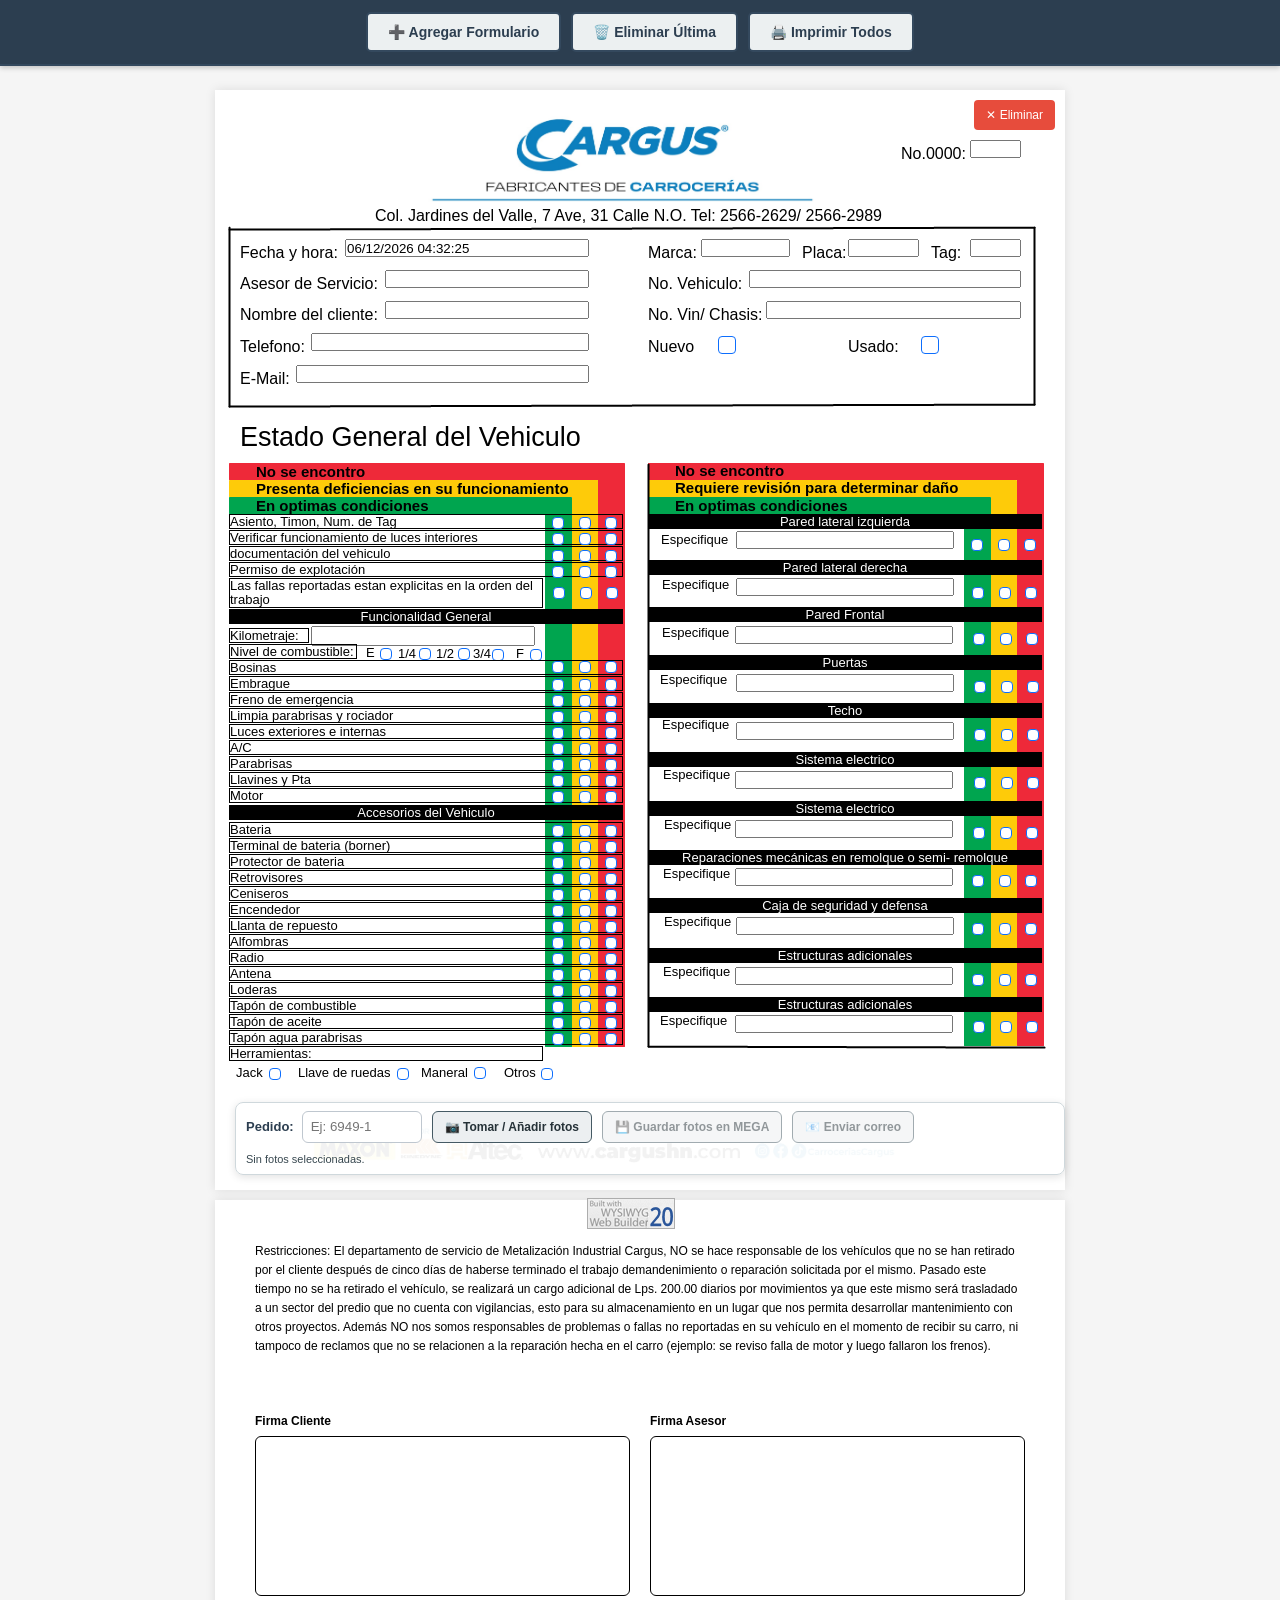
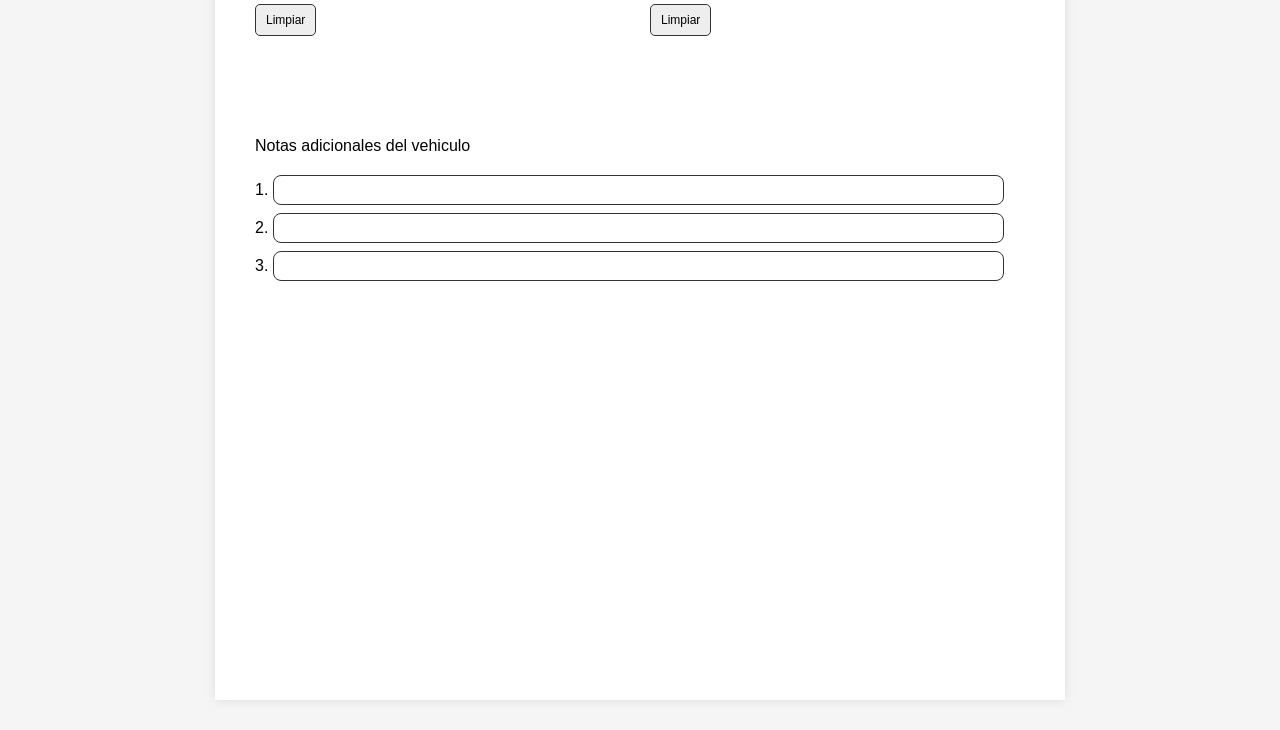
==== index.html @ 581ea9e8 "Update index.html" ====
<!doctype html>
<html>
<head>
<meta charset="utf-8">
<meta name="viewport" content="width=device-width, initial-scale=1.0, user-scalable=yes">
<title>Ingreso Vehicular</title>
<meta name="generator" content="WYSIWYG Web Builder 20 Trial Version - https://www.wysiwygwebbuilder.com">
<link href="Untitled1.css" rel="stylesheet">
<link href="index.css" rel="stylesheet">
<style>
* {
  margin: 0;
  padding: 0;
  box-sizing: border-box;
}

html, body {
  width: 100%;
  margin: 0;
  padding: 0;
}

body {
  background-color: #f5f5f5;
  padding-top: 60px;
}

@page {
  size: letter;
  margin: 0;
  padding: 0;
}

@media print {
  * {
    margin: 0 !important;
    padding: 0 !important;
    border: none !important;
    -webkit-print-color-adjust: exact !important;
    print-color-adjust: exact !important;
  }
  
  body {
    zoom: 0.95; /* prueba 0.9, 0.85, 0.8 hasta que quede en 1 página */
  }

  html, body {
    width: 100%;
    margin: 0;
    padding: 0;
    background-color: white;
  }
  
  .button-group {
    display: none !important;
  }
  
  .delete-form-btn {
    display: none !important;
  }
  
  .form-wrapper {
    width: 100% !important;
    max-width: none !important;
    height: 11in !important;
    margin: 0 !important;
    padding: 0 !important;
    break-after: page !important;
    page-break-after: auto !important;
    page-break-inside: avoid;
    display: block !important;
    position: relative !important;
    overflow: visible !important; /* FIX: evita que el logo inferior se recorte al imprimir */
  }
  
  .restrictions-page {
    width: 100% !important;
    max-width: none !important;
    height: auto !important;
    min-height: 11in !important;
    margin: 0 !important;
    padding: 40px !important;
    break-after: page !important;
    page-break-after: auto !important;
    page-break-inside: avoid;
    display: block !important;
    position: relative !important;
    overflow: visible !important;
  }
  
  #formularios-container {
    margin: 0 !important;
    padding: 0 !important;
    display: block !important;
  }

  .print-safe-image {
    display: block !important;
    visibility: visible !important;
    opacity: 1 !important;
    max-width: 100% !important;
    height: auto !important;
  }

  .signature-pad {
    border: 1px solid #000 !important;
    background: #fff !important;
  }

  .form-action-panel {
    display: none !important;
  }

}

.button-group {
  position: fixed;
  top: 0;
  left: 0;
  right: 0;
  background-color: #2c3e50;
  padding: 12px;
  text-align: center;
  z-index: 9999;
  border-bottom: 2px solid #34495e;
  display: flex;
  gap: 10px;
  flex-wrap: wrap;
  justify-content: center;
  box-shadow: 0 2px 5px rgba(0,0,0,0.2);
}

.button-group button {
  padding: 10px 20px;
  font-size: 14px;
  font-weight: bold;
  cursor: pointer;
  border: 2px solid #34495e;
  border-radius: 5px;
  background-color: #ecf0f1;
  color: #2c3e50;
  transition: all 0.3s;
}

.button-group button:hover {
  background-color: #3498db;
  color: white;
  transform: scale(1.05);
}

.button-group button.delete:hover {
  background-color: #e74c3c;
}

.button-group button.print:hover {
  background-color: #27ae60;
}

#formularios-container {
  width: 100%;
  margin: 0 auto;
  padding: 20px;
  display: block;
}

.form-wrapper {
  width: 100%;
  max-width: 850px;
  height: 1100px;
  margin: 10px auto;
  padding: 0;
  display: block;
  position: relative;
  background-color: white;
  box-shadow: 0 0 10px rgba(0,0,0,0.1);
  page-break-after: always;
  overflow: visible; /* FIX: antes hidden, recortaba el logo */
}

.restrictions-page {
  width: 100%;
  max-width: 850px;
  min-height: 1100px;  /* antes: height:1100px */
  height: auto;        /* permite crecer y empuja las firmas hacia abajo */
  margin: 10px auto;
  padding: 40px;
  display: block;
  position: relative;
  background-color: white;
  box-shadow: 0 0 10px rgba(0,0,0,0.1);
  page-break-after: always;
  overflow: visible;
}

.delete-form-btn {
  position: absolute;
  top: 10px;
  right: 10px;
  padding: 8px 12px;
  font-size: 12px;
  background-color: #e74c3c;
  color: white;
  border: none;
  border-radius: 4px;
  cursor: pointer;
  z-index: 260;
}

.delete-form-btn:hover {
  background-color: #c0392b;
}

.restrictions-title {
  text-align: center;
  font-size: 18px;
  font-weight: bold;
  margin-bottom: 20px;
  text-decoration: underline;
}

.restrictions-text {
  font-size: 12px;
  line-height: 1.6;
  text-align: justify;
  margin-bottom: 30px;
  font-family: Arial, sans-serif;
  border: 1px solid #333;
  padding: 15px;
  background-color: #f9f9f9;
}

.observations-section {
  margin-top: 20px;
}

.observations-label {
  font-size: 14px;
  font-weight: bold;
  margin-bottom: 10px;
  font-family: Arial, sans-serif;
}

.observation-line {
  border-bottom: 1px solid #333;
  height: 30px;
  margin-bottom: 15px;
  background-color: white;
}

/* FIX alineación texto vs marcos (baseline/line-height en Chrome/Android) */
[id^="wb_Text"] span {
  line-height: 1.1;
  display: inline-block;
  vertical-align: top;
}

/* FIX inputs (Android) */
input[type="text"] {
  line-height: normal;
  padding-top: 1px;
  padding-bottom: 1px;
}

/* Firmas (2 espacios lado a lado) */
.signature-area {
  margin-top: 60px;
  display: grid;
  grid-template-columns: 1fr 1fr;
  gap: 20px;
  align-items: start;
}

.signature-block {
  display: flex;
  flex-direction: column;
  gap: 8px;
}

.signature-label {
  font-family: Arial, sans-serif;
  font-size: 12px;
  font-weight: bold;
}

.signature-pad {
  width: 100%;
  height: 160px;
  border: 1px solid #000;
  border-radius: 6px;
  background: #fff;
  touch-action: none; /* importante para dibujar fluido */
}

.signature-actions {
  display: flex;
  gap: 10px;
  flex-wrap: wrap;
}

.signature-actions button {
  padding: 8px 10px;
  font-size: 12px;
  cursor: pointer;
  border: 1px solid #333;
  border-radius: 5px;
  background: #eee;
}

@media screen and (max-width: 1024px) {
  body {
    margin: 0;
    padding: 0;
  }
}

@media screen and (max-width: 700px) {
  .signature-area {
    grid-template-columns: 1fr;
  }
}

.form-action-panel {
  position: absolute;
  left: 20px;
  bottom: 15px;
  z-index: 300;
  display: flex;
  gap: 10px;
  flex-wrap: wrap;
  align-items: center;
  background: rgba(255,255,255,0.95);
  border: 1px solid #cfd8dc;
  border-radius: 8px;
  padding: 8px 10px;
  box-shadow: 0 2px 8px rgba(0,0,0,0.12);
}

.form-action-panel button {
  padding: 8px 12px;
  font-size: 12px;
  font-weight: bold;
  cursor: pointer;
  border: 1px solid #455a64;
  border-radius: 6px;
  background: #eceff1;
  color: #263238;
}

.form-action-panel button:hover {
  background: #3498db;
  color: #fff;
}

.form-action-panel button:disabled {
  opacity: 0.5;
  cursor: not-allowed;
}

.form-status-text {
  font-size: 11px;
  color: #37474f;
  min-width: 220px;
}

.form-hidden-file-input {
  display: none;
}

.app-notice-overlay {
  position: fixed;
  inset: 0;
  background: rgba(15, 23, 42, 0.38);
  display: flex;
  align-items: center;
  justify-content: center;
  z-index: 20000;
  padding: 20px;
}

.app-notice {
  width: min(460px, 92vw);
  background: #ffffff;
  border-radius: 16px;
  box-shadow: 0 18px 50px rgba(0,0,0,0.25);
  overflow: hidden;
  font-family: Arial, sans-serif;
}

.app-notice-header {
  padding: 16px 20px;
  font-size: 16px;
  font-weight: bold;
  color: white;
}

.app-notice-header.success {
  background: #1f8f55;
}

.app-notice-header.error {
  background: #c0392b;
}

.app-notice-header.info {
  background: #2c3e50;
}

.app-notice-body {
  padding: 18px 20px 8px;
  color: #243447;
  font-size: 14px;
  line-height: 1.5;
  white-space: pre-wrap;
}

.app-notice-actions {
  padding: 14px 20px 20px;
  display: flex;
  justify-content: flex-end;
}

.app-notice-actions button {
  border: none;
  background: #2c3e50;
  color: white;
  padding: 10px 18px;
  border-radius: 10px;
  cursor: pointer;
  font-size: 14px;
  font-weight: bold;
}

.app-notice-actions button:hover {
  opacity: 0.92;
}

.app-toast {
  position: fixed;
  right: 18px;
  bottom: 18px;
  z-index: 21000;
  min-width: 280px;
  max-width: 420px;
  background: white;
  border-left: 5px solid #2c3e50;
  box-shadow: 0 10px 25px rgba(0,0,0,0.18);
  border-radius: 12px;
  padding: 14px 16px;
  font-family: Arial, sans-serif;
  color: #243447;
  animation: fadeSlideIn .2s ease-out;
}

.app-toast.success {
  border-left-color: #1f8f55;
}

.app-toast.error {
  border-left-color: #c0392b;
}

.app-toast-title {
  font-weight: bold;
  margin-bottom: 4px;
  font-size: 14px;
}

.app-toast-text {
  font-size: 13px;
  line-height: 1.45;
  white-space: pre-wrap;
}

@keyframes fadeSlideIn {
  from {
    opacity: 0;
    transform: translateY(8px);
  }
  to {
    opacity: 1;
    transform: translateY(0);
  }
}

.titulo-notas {
  margin-top: 100px;
  margin-bottom: 20px;
  font-size: 16px;
  font-family: Helvetica;
}

.nota-vehiculo-1 {
  width: 95%;              /* Ocupa todo el ancho */
  padding: 8px;             /* Espacio interno para que no pegue al borde */
  margin-bottom: 8px;       /* Espacio entre cada cuadro */
  border: 1px solid #333; /* Borde oscuro y fino */
  border-radius: 8px;       /* Bordes redondeados como en la imagen */
  box-sizing: border-box;   /* Asegura que el padding no afecte el ancho total */
  outline: none;
  height: 30px;
}

.nota-vehiculo-2 {
  width: 95%;              /* Ocupa todo el ancho */
  padding: 8px;             /* Espacio interno para que no pegue al borde */
  margin-bottom: 8px;       /* Espacio entre cada cuadro */
  border: 1px solid #333; /* Borde oscuro y fino */
  border-radius: 8px;       /* Bordes redondeados como en la imagen */
  box-sizing: border-box;   /* Asegura que el padding no afecte el ancho total */
  outline: none;
  height: 30px;
}

.nota-vehiculo-3 {
  width: 95%;              /* Ocupa todo el ancho */
  padding: 8px;             /* Espacio interno para que no pegue al borde */
  margin-bottom: 8px;       /* Espacio entre cada cuadro */
  border: 1px solid #333; /* Borde oscuro y fino */
  border-radius: 8px;       /* Bordes redondeados como en la imagen */
  box-sizing: border-box;   /* Asegura que el padding no afecte el ancho total */
  outline: none;
  height: 30px;
}


</style>
</head>
<body>

<div class="button-group">
  <button onclick="agregarFormulario()">➕ Agregar Formulario</button>
  <button class="delete" onclick="eliminarFormulario()">🗑️ Eliminar Última</button>
  <button class="print" onclick="imprimirTodos()">🖨️ Imprimir Todos</button>
</div>

<div id="formularios-container">
  <div class="form-wrapper" id="form-0">
    <button class="delete-form-btn" onclick="eliminarFormularioEspecifico(0)">✕ Eliminar</button>
    <a href="https://www.wysiwygwebbuilder.com" target="_blank"><img src="images/builtwithwwb20.png" alt="WYSIWYG Web Builder" style="position:absolute;left:372px;top:1108px;margin: 0;border-width:0;z-index:250" width="88" height="31"></a>
    <input type="text" class="Editbox1" style="position:absolute;left:130px;top:149px;width:244px;height:18px;z-index:1;" name="Editbox1" value="" spellcheck="false" title="hols">
    <div id="wb_Image1" style="position:absolute;left:210px;top:16px;width:397px;height:96px;z-index:2;">
    <img src="images/membrete Cargus.png" id="Image1" alt="" width="397" height="106"></div>
    <div id="wb_Text1" style="position:absolute;left:25px;top:154px;width:105px;height:18px;z-index:3;">
    <span style="color:#000000;font-family:Arial;font-size:16px;">Fecha y hora:</span></div>
    <div id="wb_Text2" style="position:absolute;left:25px;top:185px;width:145px;height:18px;z-index:4;">
    <span style="color:#000000;font-family:Arial;font-size:16px;">Asesor de Servicio:</span></div>
    <input type="text" class="Editbox2" style="position:absolute;left:170px;top:180px;width:204px;height:18px;z-index:5;" name="Editbox1" value="" spellcheck="false">
    <div id="wb_Text3" style="position:absolute;left:25px;top:216px;width:145px;height:18px;z-index:6;">
    <span style="color:#000000;font-family:Arial;font-size:16px;">Nombre del cliente:</span></div>
    <div id="wb_Checkbox1" style="position:absolute;left:503px;top:246px;width:18px;height:22px;z-index:7;">
    <input type="checkbox" class="Checkbox1" name="Checkbox1" value="on" style="position:absolute;left:0;top:0;"><label for="Checkbox1"></label></div>
    <input type="text" class="Editbox3" style="position:absolute;left:170px;top:211px;width:204px;height:18px;z-index:8;" name="Editbox1" value="" spellcheck="false">
    <div id="wb_Text4" style="position:absolute;left:25px;top:248px;width:71px;height:18px;z-index:9;">
    <span style="color:#000000;font-family:Arial;font-size:16px;">Telefono:</span></div>
    <input type="text" class="Editbox4" style="position:absolute;left:96px;top:243px;width:278px;height:18px;z-index:10;" name="Editbox1" value="" spellcheck="false">
    <div id="wb_Text5" style="position:absolute;left:25px;top:280px;width:56px;height:18px;z-index:11;">
    <span style="color:#000000;font-family:Arial;font-size:16px;">E-Mail:</span></div>
    <input type="text" class="Editbox5" style="position:absolute;left:81px;top:275px;width:293px;height:18px;z-index:12;" name="Editbox1" value="" spellcheck="false">
    <div id="wb_Text6" style="position:absolute;left:433px;top:154px;width:53px;height:18px;z-index:13;">
    <span style="color:#000000;font-family:Arial;font-size:16px;">Marca:</span></div>
    <div id="wb_Text7" style="position:absolute;left:587px;top:154px;width:46px;height:18px;z-index:14;">
    <span style="color:#000000;font-family:Arial;font-size:16px;">Placa:</span></div>
    <div id="wb_Text8" style="position:absolute;left:716px;top:154px;width:37px;height:18px;z-index:15;">
    <span style="color:#000000;font-family:Arial;font-size:16px;">Tag:</span></div>
    <input type="text" class="Editbox6" style="position:absolute;left:486px;top:149px;width:89px;height:18px;z-index:16;" name="Editbox1" value="" spellcheck="false">
    <input type="text" class="Editbox7" style="position:absolute;left:633px;top:149px;width:71px;height:18px;z-index:17;" name="Editbox1" value="" spellcheck="false">
    <input type="text" class="Editbox8" style="position:absolute;left:755px;top:149px;width:51px;height:18px;z-index:18;" name="Editbox1" value="" spellcheck="false">
    <div id="wb_Text9" style="position:absolute;left:433px;top:185px;width:96px;height:18px;z-index:19;">
    <span style="color:#000000;font-family:Arial;font-size:16px;">No. Vehiculo:</span></div>
    <div id="wb_Text10" style="position:absolute;left:433px;top:216px;width:118px;height:18px;z-index:20;">
    <span style="color:#000000;font-family:Arial;font-size:16px;">No. Vin/ Chasis:</span></div>
    <div id="wb_Text11" style="position:absolute;left:433px;top:248px;width:53px;height:18px;z-index:21;">
    <span style="color:#000000;font-family:Arial;font-size:16px;">Nuevo</span></div>
    <div id="wb_Text12" style="position:absolute;left:633px;top:248px;width:53px;height:18px;z-index:22;">
    <span style="color:#000000;font-family:Arial;font-size:16px;">Usado:</span></div>
    <div id="wb_Checkbox2" style="position:absolute;left:706px;top:246px;width:18px;height:22px;z-index:23;">
    <input type="checkbox" class="Checkbox2" name="Checkbox1" value="on" style="position:absolute;left:0;top:0;"><label for="Checkbox2"></label></div>
    <input type="text" class="Editbox9" style="position:absolute;left:755px;top:50px;width:51px;height:18px;z-index:24;" name="Editbox1" value="" spellcheck="false">
    <div id="wb_Text13" style="position:absolute;left:686px;top:55px;width:67px;height:18px;z-index:25;">
    <span style="color:#000000;font-family:Arial;font-size:16px;">No.0000:</span></div>
    <div id="wb_Line1" style="position:absolute;left:10px;top:133px;width:805px;height:2px;z-index:26;">
    <img src="images/img0001.png" id="Line1" alt="" width="805" height="-2"></div>
    <div id="wb_Line2" style="position:absolute;left:10px;top:133px;width:2px;height:179px;z-index:27;">
    <img src="images/img0002.png" id="Line2" alt="" width="0" height="179"></div>
    <div id="wb_Line3" style="position:absolute;left:815px;top:133px;width:2px;height:177px;z-index:28;">
    <img src="images/img0003.png" id="Line3" alt="" width="0" height="177"></div>
    <div id="wb_Line4" style="position:absolute;left:10px;top:310px;width:805px;height:2px;z-index:29;">
    <img src="images/img0004.png" id="Line4" alt="" width="805" height="-2"></div>
    <div id="wb_Text14" style="position:absolute;left:160px;top:117px;width:513px;height:18px;z-index:30;">
    <span style="color:#000000;font-family:Arial;font-size:16px;">Col. Jardines del Valle, 7 Ave, 31 Calle N.O. Tel: 2566-2629/ 2566-2989</span></div>
    <div id="wb_Text15" style="position:absolute;left:25px;top:333px;width:359px;height:30px;z-index:31;">
    <span style="color:#000000;font-family:Arial;font-size:27px;">Estado General del Vehiculo</span></div>
    <div id="wb_Shape1" style="position:absolute;left:14px;top:373px;width:396px;height:17px;z-index:32;">
    <img src="images/img0005.png" id="Shape1" alt="" width="396" height="17" style="width:396px;height:17px;"></div>
    <div id="wb_Shape2" style="position:absolute;left:14px;top:390px;width:369px;height:17px;z-index:33;">
    <img src="images/img0006.png" id="Shape2" alt="" width="369" height="17" style="width:369px;height:17px;"></div>
    <div id="wb_Shape3" style="position:absolute;left:14px;top:407px;width:343px;height:17px;z-index:34;">
    <img src="images/img0007.png" id="Shape3" alt="" width="343" height="17" style="width:343px;height:17px;"></div>
    <div id="wb_Shape4" style="position:absolute;left:383px;top:374px;width:27px;height:583px;z-index:35;">
    <img src="images/img0008.png" id="Shape4" alt="" width="27" height="583" style="width:27px;height:583px;"></div>
    <div id="wb_Shape5" style="position:absolute;left:357px;top:390px;width:26px;height:567px;z-index:36;">
    <img src="images/img0009.png" id="Shape5" alt="" width="26" height="567" style="width:26px;height:567px;"></div>
    <div id="wb_Shape6" style="position:absolute;left:330px;top:416px;width:27px;height:541px;z-index:37;">
    <img src="images/img0010.png" id="Shape6" alt="" width="27" height="541" style="width:27px;height:541px;"></div>
    <div id="wb_Text16" style="position:absolute;left:14px;top:424px;width:394px;height:15px;z-index:38;">
    <span style="color:#000000;font-family:Arial;font-size:13px;">Asiento, Timon, Num. de Tag</span></div>
    <div id="wb_Text17" style="position:absolute;left:14px;top:440px;width:394px;height:15px;z-index:39;">
    <span style="color:#000000;font-family:Arial;font-size:13px;">Verificar funcionamiento de luces interiores</span></div>
    <div id="wb_Text18" style="position:absolute;left:14px;top:456px;width:394px;height:15px;z-index:40;">
    <span style="color:#000000;font-family:Arial;font-size:13px;">documentación del vehiculo</span></div>
    <div id="wb_Text19" style="position:absolute;left:14px;top:472px;width:394px;height:15px;z-index:41;">
    <span style="color:#000000;font-family:Arial;font-size:13px;">Permiso de explotación</span></div>
    <div id="wb_Text20" style="position:absolute;left:14px;top:488px;width:314px;height:30px;z-index:42;">
    <span style="color:#000000;font-family:Arial;font-size:13px;">Las fallas reportadas estan explicitas en la orden del trabajo</span></div>
    <div id="wb_Text21" style="position:absolute;left:14px;top:519px;width:394px;height:15px;text-align:center;z-index:43;">
    <span style="color:#FFFFFF;font-family:Arial;font-size:13px;">Funcionalidad General</span></div>
    <input type="text" class="Editbox10" style="position:absolute;left:96px;top:536px;width:224px;height:20px;z-index:44;text-align: center;" name="Kilometraje" value="" spellcheck="false">
    <div id="wb_Text22" style="position:absolute;left:14px;top:538px;width:80px;height:15px;z-index:45;">
    <span style="color:#000000;font-family:Arial;font-size:13px;">Kilometraje:</span></div>
    <div id="wb_Text23" style="position:absolute;left:14px;top:554px;width:128px;height:15px;z-index:46;">
    <span style="color:#000000;font-family:Arial;font-size:13px;">Nivel de combustible:</span></div>
    <div id="wb_Checkbox3" style="position:absolute;left:165px;top:558px;width:12px;height:20px;z-index:47;">
    <input type="checkbox" class="Checkbox3" name="Checkbox1" value="on" style="position:absolute;left:0;top:0;"><label for="Checkbox3"></label></div>
    <div id="wb_Checkbox4" style="position:absolute;left:204px;top:558px;width:12px;height:20px;z-index:48;">
    <input type="checkbox" class="Checkbox4" name="Checkbox1" value="on" style="position:absolute;left:0;top:0;"><label for="Checkbox4"></label></div>
    <div id="wb_Checkbox5" style="position:absolute;left:243px;top:558px;width:12px;height:20px;z-index:49;">
    <input type="checkbox" class="Checkbox5" name="Checkbox1" value="on" style="position:absolute;left:0;top:0;"><label for="Checkbox5"></label></div>
    <div id="wb_Checkbox6" style="position:absolute;left:277px;top:559px;width:12px;height:20px;z-index:50;">
    <input type="checkbox" class="Checkbox6" name="Checkbox1" value="on" style="position:absolute;left:0;top:0;"><label for="Checkbox6"></label></div>
    <div id="wb_Checkbox7" style="position:absolute;left:315px;top:559px;width:12px;height:20px;z-index:51;">
    <input type="checkbox" class="Checkbox7" name="Checkbox1" value="on" style="position:absolute;left:0;top:0;"><label for="Checkbox7"></label></div>
    <div id="wb_Text24" style="position:absolute;left:151px;top:556px;width:19px;height:15px;z-index:52;">
    <span style="color:#000000;font-family:Arial;font-size:13px;">E</span></div>
    <div id="wb_Text25" style="position:absolute;left:183px;top:557px;width:19px;height:15px;z-index:53;">
    <span style="color:#000000;font-family:Arial;font-size:13px;">1/4</span></div>
    <div id="wb_Text26" style="position:absolute;left:221px;top:557px;width:19px;height:15px;z-index:54;">
    <span style="color:#000000;font-family:Arial;font-size:13px;">1/2</span></div>
    <div id="wb_Text27" style="position:absolute;left:258px;top:557px;width:19px;height:15px;z-index:55;">
    <span style="color:#000000;font-family:Arial;font-size:13px;">3/4</span></div>
    <div id="wb_Text28" style="position:absolute;left:301px;top:557px;width:14px;height:15px;z-index:56;">
    <span style="color:#000000;font-family:Arial;font-size:13px;">F</span></div>
    <div id="wb_Text29" style="position:absolute;left:14px;top:570px;width:394px;height:15px;z-index:57;">
    <span style="color:#000000;font-family:Arial;font-size:13px;">Bosinas</span></div>
    <div id="wb_Text30" style="position:absolute;left:14px;top:586px;width:394px;height:15px;z-index:58;">
    <span style="color:#000000;font-family:Arial;font-size:13px;">Embrague</span></div>
    <div id="wb_Text31" style="position:absolute;left:14px;top:602px;width:394px;height:15px;z-index:59;">
    <span style="color:#000000;font-family:Arial;font-size:13px;">Freno de emergencia</span></div>
    <div id="wb_Text32" style="position:absolute;left:14px;top:618px;width:394px;height:15px;z-index:60;">
    <span style="color:#000000;font-family:Arial;font-size:13px;">Limpia parabrisas y rociador</span></div>
    <div id="wb_Text33" style="position:absolute;left:14px;top:634px;width:394px;height:15px;z-index:61;">
    <span style="color:#000000;font-family:Arial;font-size:13px;">Luces exteriores e internas</span></div>
    <div id="wb_Text34" style="position:absolute;left:14px;top:650px;width:394px;height:15px;z-index:62;">
    <span style="color:#000000;font-family:Arial;font-size:13px;">A/C</span></div>
    <div id="wb_Text35" style="position:absolute;left:14px;top:666px;width:394px;height:15px;z-index:63;">
    <span style="color:#000000;font-family:Arial;font-size:13px;">Parabrisas</span></div>
    <div id="wb_Text36" style="position:absolute;left:14px;top:682px;width:394px;height:15px;z-index:64;">
    <span style="color:#000000;font-family:Arial;font-size:13px;">Llavines y Pta</span></div>
    <div id="wb_Text37" style="position:absolute;left:14px;top:698px;width:394px;height:15px;z-index:65;">
    <span style="color:#000000;font-family:Arial;font-size:13px;">Motor</span></div>
    <div id="wb_Text38" style="position:absolute;left:14px;top:715px;width:394px;height:15px;text-align:center;z-index:66;">
    <span style="color:#FFFFFF;font-family:Arial;font-size:13px;">Accesorios del Vehiculo</span></div>
    <div id="wb_Text39" style="position:absolute;left:14px;top:732px;width:394px;height:15px;z-index:67;">
    <span style="color:#000000;font-family:Arial;font-size:13px;">Bateria</span></div>
    <div id="wb_Text40" style="position:absolute;left:14px;top:748px;width:394px;height:15px;z-index:68;">
    <span style="color:#000000;font-family:Arial;font-size:13px;">Terminal de bateria (borner)</span></div>
    <div id="wb_Text41" style="position:absolute;left:14px;top:764px;width:394px;height:15px;z-index:69;">
    <span style="color:#000000;font-family:Arial;font-size:13px;">Protector de bateria</span></div>
    <div id="wb_Text42" style="position:absolute;left:14px;top:780px;width:394px;height:15px;z-index:70;">
    <span style="color:#000000;font-family:Arial;font-size:13px;">Retrovisores</span></div>
    <div id="wb_Text43" style="position:absolute;left:14px;top:796px;width:394px;height:15px;z-index:71;">
    <span style="color:#000000;font-family:Arial;font-size:13px;">Ceniseros</span></div>
    <div id="wb_Text44" style="position:absolute;left:14px;top:812px;width:394px;height:15px;z-index:72;">
    <span style="color:#000000;font-family:Arial;font-size:13px;">Encendedor</span></div>
    <div id="wb_Text45" style="position:absolute;left:14px;top:876px;width:394px;height:15px;z-index:73;">
    <span style="color:#000000;font-family:Arial;font-size:13px;">Antena</span></div>
    <div id="wb_Text46" style="position:absolute;left:14px;top:844px;width:394px;height:15px;z-index:74;">
    <span style="color:#000000;font-family:Arial;font-size:13px;">Alfombras</span></div>
    <div id="wb_Text47" style="position:absolute;left:14px;top:828px;width:394px;height:15px;z-index:75;">
    <span style="color:#000000;font-family:Arial;font-size:13px;">Llanta de repuesto</span></div>
    <div id="wb_Text48" style="position:absolute;left:14px;top:860px;width:394px;height:15px;z-index:76;">
    <span style="color:#000000;font-family:Arial;font-size:13px;">Radio</span></div>
    <div id="wb_Text49" style="position:absolute;left:14px;top:892px;width:394px;height:15px;z-index:77;">
    <span style="color:#000000;font-family:Arial;font-size:13px;">Loderas</span></div>
    <div id="wb_Text50" style="position:absolute;left:14px;top:908px;width:394px;height:15px;z-index:78;">
    <span style="color:#000000;font-family:Arial;font-size:13px;">Tapón de combustible</span></div>
    <div id="wb_Text51" style="position:absolute;left:14px;top:924px;width:394px;height:15px;z-index:79;">
    <span style="color:#000000;font-family:Arial;font-size:13px;">Tapón de aceite</span></div>
    <div id="wb_Text52" style="position:absolute;left:14px;top:940px;width:394px;height:15px;z-index:80;">
    <span style="color:#000000;font-family:Arial;font-size:13px;">Tapón agua parabrisas</span></div>
    <div id="wb_Text53" style="position:absolute;left:14px;top:956px;width:314px;height:15px;z-index:81;">
    <span style="color:#000000;font-family:Arial;font-size:13px;">Herramientas:</span></div>
    <div id="wb_Text54" style="position:absolute;left:21px;top:976px;width:32px;height:15px;z-index:82;">
    <span style="color:#000000;font-family:Arial;font-size:13px;">Jack</span></div>
    <div id="wb_Text55" style="position:absolute;left:83px;top:976px;width:96px;height:15px;z-index:83;">
    <span style="color:#000000;font-family:Arial;font-size:13px;">Llave de ruedas</span></div>
    <div id="wb_Text56" style="position:absolute;left:206px;top:976px;width:49px;height:15px;z-index:84;">
    <span style="color:#000000;font-family:Arial;font-size:13px;">Maneral</span></div>
    <div id="wb_Text57" style="position:absolute;left:289px;top:976px;width:38px;height:15px;z-index:85;">
    <span style="color:#000000;font-family:Arial;font-size:13px;">Otros</span></div>
    <div id="wb_Checkbox8" style="position:absolute;left:54px;top:978px;width:12px;height:14px;z-index:86;">
    <input type="checkbox" id="Checkbox8" class="Checkbox8" name="Checkbox8" value="on" style="position:absolute;left:0;top:0;"><label for="Checkbox8"></label></div>
    <div id="wb_Checkbox9" style="position:absolute;left:182px;top:978px;width:12px;height:14px;z-index:87;">
    <input type="checkbox" id="Checkbox9" class="Checkbox9" name="Checkbox9" value="on" style="position:absolute;left:0;top:0;"><label for="Checkbox9"></label></div>
    <div id="wb_Checkbox10" style="position:absolute;left:259px;top:977px;width:12px;height:14px;z-index:88;">
    <input type="checkbox" id="Checkbox10" class="Checkbox10" name="Checkbox1" value="on" style="position:absolute;left:0;top:0;"><label for="Checkbox10"></label></div>
    <div id="wb_Checkbox11" style="position:absolute;left:326px;top:978px;width:12px;height:14px;z-index:89;">
    <input type="checkbox" id="Checkbox11" class="Checkbox11" name="Checkbox1" value="on" style="position:absolute;left:0;top:0;"><label for="Checkbox11"></label></div>
    <div id="wb_Text58" style="position:absolute;left:41px;top:374px;width:136px;height:16px;z-index:90;">
    <span style="color:#000000;font-family:Arial;font-size:15px;"><strong>No se encontro</strong></span></div>
    <div id="wb_Text59" style="position:absolute;left:41px;top:391px;width:316px;height:16px;z-index:91;">
    <span style="color:#000000;font-family:Arial;font-size:15px;"><strong>Presenta deficiencias en su funcionamiento</strong></span></div>
    <div id="wb_Text60" style="position:absolute;left:41px;top:408px;width:180px;height:16px;z-index:92;">
    <span style="color:#000000;font-family:Arial;font-size:15px;"><strong>En optimas condiciones</strong></span></div>
    <div id="wb_Image2" style="position:absolute;left:90px;top:1033px;width:653px;height:54px;z-index:93;">
    <img src="images/POWER POINT.jpg" id="Image2" class="print-safe-image" alt=""
     style="max-height:50px; width:auto; height:auto; object-fit:contain;"></div>
    <div id="wb_Checkbox12" style="position:absolute;left:337px;top:427px;width:12px;height:14px;z-index:94;">
    <input type="checkbox" class="Checkbox12" name="Checkbox1" value="on" style="position:absolute;left:0;top:0;"><label for="Checkbox12"></label></div>
    <div id="wb_Checkbox13" style="position:absolute;left:364px;top:427px;width:12px;height:14px;z-index:95;">
    <input type="checkbox" class="Checkbox13" name="Checkbox1" value="on" style="position:absolute;left:0;top:0;"><label for="Checkbox13"></label></div>
    <div id="wb_Checkbox14" style="position:absolute;left:390px;top:427px;width:12px;height:14px;z-index:96;">
    <input type="checkbox" class="Checkbox14" name="Checkbox1" value="on" style="position:absolute;left:0;top:0;"><label for="Checkbox14"></label></div>
    <div id="wb_Checkbox15" style="position:absolute;left:337px;top:443px;width:12px;height:14px;z-index:97;">
    <input type="checkbox" class="Checkbox15" name="Checkbox1" value="on" style="position:absolute;left:0;top:0;"><label for="Checkbox15"></label></div>
    <div id="wb_Checkbox16" style="position:absolute;left:364px;top:443px;width:12px;height:14px;z-index:98;">
    <input type="checkbox" class="Checkbox16" name="Checkbox1" value="on" style="position:absolute;left:0;top:0;"><label for="Checkbox16"></label></div>
    <div id="wb_Checkbox17" style="position:absolute;left:390px;top:443px;width:12px;height:14px;z-index:99;">
    <input type="checkbox" class="Checkbox17" name="Checkbox1" value="on" style="position:absolute;left:0;top:0;"><label for="Checkbox17"></label></div>
    <div id="wb_Checkbox18" style="position:absolute;left:337px;top:460px;width:12px;height:14px;z-index:100;">
    <input type="checkbox" class="Checkbox18" name="Checkbox1" value="on" style="position:absolute;left:0;top:0;"><label for="Checkbox18"></label></div>
    <div id="wb_Checkbox19" style="position:absolute;left:364px;top:460px;width:12px;height:14px;z-index:101;">
    <input type="checkbox" class="Checkbox19" name="Checkbox1" value="on" style="position:absolute;left:0;top:0;"><label for="Checkbox19"></label></div>
    <div id="wb_Checkbox20" style="position:absolute;left:390px;top:460px;width:12px;height:14px;z-index:102;">
    <input type="checkbox" class="Checkbox20" name="Checkbox1" value="on" style="position:absolute;left:0;top:0;"><label for="Checkbox20"></label></div>
    <div id="wb_Checkbox21" style="position:absolute;left:337px;top:476px;width:12px;height:14px;z-index:103;">
    <input type="checkbox" class="Checkbox21" name="Checkbox1" value="on" style="position:absolute;left:0;top:0;"><label for="Checkbox21"></label></div>
    <div id="wb_Checkbox22" style="position:absolute;left:364px;top:476px;width:12px;height:14px;z-index:104;">
    <input type="checkbox" class="Checkbox22" name="Checkbox1" value="on" style="position:absolute;left:0;top:0;"><label for="Checkbox22"></label></div>
    <div id="wb_Checkbox23" style="position:absolute;left:390px;top:476px;width:12px;height:14px;z-index:105;">
    <input type="checkbox" class="Checkbox23" name="Checkbox1" value="on" style="position:absolute;left:0;top:0;"><label for="Checkbox23"></label></div>
    <div id="wb_Checkbox24" style="position:absolute;left:338px;top:497px;width:12px;height:14px;z-index:106;">
    <input type="checkbox" class="Checkbox24" name="Checkbox1" value="on" style="position:absolute;left:0;top:0;"><label for="Checkbox24"></label></div>
    <div id="wb_Checkbox25" style="position:absolute;left:365px;top:497px;width:12px;height:14px;z-index:107;">
    <input type="checkbox" class="Checkbox25" name="Checkbox1" value="on" style="position:absolute;left:0;top:0;"><label for="Checkbox25"></label></div>
    <div id="wb_Checkbox26" style="position:absolute;left:391px;top:497px;width:12px;height:14px;z-index:108;">
    <input type="checkbox" class="Checkbox26" name="Checkbox1" value="on" style="position:absolute;left:0;top:0;"><label for="Checkbox26"></label></div>
    <div id="wb_Checkbox27" style="position:absolute;left:337px;top:571px;width:12px;height:14px;z-index:109;">
    <input type="checkbox" class="Checkbox27" name="Checkbox1" value="on" style="position:absolute;left:0;top:0;"><label for="Checkbox27"></label></div>
    <div id="wb_Checkbox28" style="position:absolute;left:364px;top:571px;width:12px;height:14px;z-index:110;">
    <input type="checkbox" class="Checkbox28" name="Checkbox1" value="on" style="position:absolute;left:0;top:0;"><label for="Checkbox28"></label></div>
    <div id="wb_Checkbox29" style="position:absolute;left:390px;top:571px;width:12px;height:14px;z-index:111;">
    <input type="checkbox" class="Checkbox29" name="Checkbox1" value="on" style="position:absolute;left:0;top:0;"><label for="Checkbox29"></label></div>
    <div id="wb_Checkbox30" style="position:absolute;left:337px;top:589px;width:12px;height:14px;z-index:112;">
    <input type="checkbox" class="Checkbox30" name="Checkbox1" value="on" style="position:absolute;left:0;top:0;"><label for="Checkbox30"></label></div>
    <div id="wb_Checkbox31" style="position:absolute;left:364px;top:589px;width:12px;height:14px;z-index:113;">
    <input type="checkbox" class="Checkbox31" name="Checkbox1" value="on" style="position:absolute;left:0;top:0;"><label for="Checkbox31"></label></div>
    <div id="wb_Checkbox32" style="position:absolute;left:390px;top:589px;width:12px;height:14px;z-index:114;">
    <input type="checkbox" class="Checkbox32" name="Checkbox1" value="on" style="position:absolute;left:0;top:0;"><label for="Checkbox32"></label></div>
    <div id="wb_Checkbox33" style="position:absolute;left:337px;top:605px;width:12px;height:14px;z-index:115;">
    <input type="checkbox" class="Checkbox33" name="Checkbox1" value="on" style="position:absolute;left:0;top:0;"><label for="Checkbox33"></label></div>
    <div id="wb_Checkbox34" style="position:absolute;left:364px;top:605px;width:12px;height:14px;z-index:116;">
    <input type="checkbox" class="Checkbox34" name="Checkbox1" value="on" style="position:absolute;left:0;top:0;"><label for="Checkbox34"></label></div>
    <div id="wb_Checkbox35" style="position:absolute;left:390px;top:605px;width:12px;height:14px;z-index:117;">
    <input type="checkbox" class="Checkbox35" name="Checkbox1" value="on" style="position:absolute;left:0;top:0;"><label for="Checkbox35"></label></div>
    <div id="wb_Checkbox36" style="position:absolute;left:337px;top:621px;width:12px;height:14px;z-index:118;">
    <input type="checkbox" class="Checkbox36" name="Checkbox1" value="on" style="position:absolute;left:0;top:0;"><label for="Checkbox36"></label></div>
    <div id="wb_Checkbox37" style="position:absolute;left:364px;top:621px;width:12px;height:14px;z-index:119;">
    <input type="checkbox" class="Checkbox37" name="Checkbox1" value="on" style="position:absolute;left:0;top:0;"><label for="Checkbox37"></label></div>
    <div id="wb_Checkbox38" style="position:absolute;left:390px;top:621px;width:12px;height:14px;z-index:120;">
    <input type="checkbox" class="Checkbox38" name="Checkbox1" value="on" style="position:absolute;left:0;top:0;"><label for="Checkbox38"></label></div>
    <div id="wb_Checkbox39" style="position:absolute;left:337px;top:637px;width:12px;height:14px;z-index:121;">
    <input type="checkbox" class="Checkbox39" name="Checkbox1" value="on" style="position:absolute;left:0;top:0;"><label for="Checkbox39"></label></div>
    <div id="wb_Checkbox40" style="position:absolute;left:364px;top:637px;width:12px;height:14px;z-index:122;">
    <input type="checkbox" class="Checkbox40" name="Checkbox1" value="on" style="position:absolute;left:0;top:0;"><label for="Checkbox40"></label></div>
    <div id="wb_Checkbox41" style="position:absolute;left:390px;top:637px;width:12px;height:14px;z-index:123;">
    <input type="checkbox" class="Checkbox41" name="Checkbox1" value="on" style="position:absolute;left:0;top:0;"><label for="Checkbox41"></label></div>
    <div id="wb_Checkbox42" style="position:absolute;left:337px;top:653px;width:12px;height:14px;z-index:124;">
    <input type="checkbox" class="Checkbox42" name="Checkbox1" value="on" style="position:absolute;left:0;top:0;"><label for="Checkbox42"></label></div>
    <div id="wb_Checkbox43" style="position:absolute;left:364px;top:653px;width:12px;height:14px;z-index:125;">
    <input type="checkbox" class="Checkbox43" name="Checkbox1" value="on" style="position:absolute;left:0;top:0;"><label for="Checkbox43"></label></div>
    <div id="wb_Checkbox44" style="position:absolute;left:390px;top:653px;width:12px;height:14px;z-index:126;">
    <input type="checkbox" class="Checkbox44" name="Checkbox1" value="on" style="position:absolute;left:0;top:0;"><label for="Checkbox44"></label></div>
    <div id="wb_Checkbox45" style="position:absolute;left:337px;top:669px;width:12px;height:14px;z-index:127;">
    <input type="checkbox" class="Checkbox45" name="Checkbox1" value="on" style="position:absolute;left:0;top:0;"><label for="Checkbox45"></label></div>
    <div id="wb_Checkbox46" style="position:absolute;left:364px;top:669px;width:12px;height:14px;z-index:128;">
    <input type="checkbox" class="Checkbox46" name="Checkbox1" value="on" style="position:absolute;left:0;top:0;"><label for="Checkbox46"></label></div>
    <div id="wb_Checkbox47" style="position:absolute;left:390px;top:669px;width:12px;height:14px;z-index:129;">
    <input type="checkbox" class="Checkbox47" name="Checkbox1" value="on" style="position:absolute;left:0;top:0;"><label for="Checkbox47"></label></div>
    <div id="wb_Checkbox48" style="position:absolute;left:337px;top:685px;width:12px;height:14px;z-index:130;">
    <input type="checkbox" class="Checkbox48" name="Checkbox1" value="on" style="position:absolute;left:0;top:0;"><label for="Checkbox48"></label></div>
    <div id="wb_Checkbox49" style="position:absolute;left:364px;top:685px;width:12px;height:14px;z-index:131;">
    <input type="checkbox" class="Checkbox49" name="Checkbox1" value="on" style="position:absolute;left:0;top:0;"><label for="Checkbox49"></label></div>
    <div id="wb_Checkbox50" style="position:absolute;left:390px;top:685px;width:12px;height:14px;z-index:132;">
    <input type="checkbox" class="Checkbox50" name="Checkbox1" value="on" style="position:absolute;left:0;top:0;"><label for="Checkbox50"></label></div>
    <div id="wb_Checkbox51" style="position:absolute;left:337px;top:701px;width:12px;height:14px;z-index:133;">
    <input type="checkbox" class="Checkbox51" name="Checkbox1" value="on" style="position:absolute;left:0;top:0;"><label for="Checkbox51"></label></div>
    <div id="wb_Checkbox52" style="position:absolute;left:364px;top:701px;width:12px;height:14px;z-index:134;">
    <input type="checkbox" class="Checkbox52" name="Checkbox1" value="on" style="position:absolute;left:0;top:0;"><label for="Checkbox52"></label></div>
    <div id="wb_Checkbox53" style="position:absolute;left:390px;top:701px;width:12px;height:14px;z-index:135;">
    <input type="checkbox" class="Checkbox53" name="Checkbox1" value="on" style="position:absolute;left:0;top:0;"><label for="Checkbox53"></label></div>
    <div id="wb_Checkbox54" style="position:absolute;left:337px;top:735px;width:12px;height:14px;z-index:136;">
    <input type="checkbox" class="Checkbox54" name="Checkbox1" value="on" style="position:absolute;left:0;top:0;"><label for="Checkbox54"></label></div>
    <div id="wb_Checkbox55" style="position:absolute;left:364px;top:735px;width:12px;height:14px;z-index:137;">
    <input type="checkbox" class="Checkbox55" name="Checkbox1" value="on" style="position:absolute;left:0;top:0;"><label for="Checkbox55"></label></div>
    <div id="wb_Checkbox56" style="position:absolute;left:390px;top:735px;width:12px;height:14px;z-index:138;">
    <input type="checkbox" class="Checkbox56" name="Checkbox1" value="on" style="position:absolute;left:0;top:0;"><label for="Checkbox56"></label></div>
    <div id="wb_Checkbox57" style="position:absolute;left:337px;top:751px;width:12px;height:14px;z-index:139;">
    <input type="checkbox" class="Checkbox57" name="Checkbox1" value="on" style="position:absolute;left:0;top:0;"><label for="Checkbox57"></label></div>
    <div id="wb_Checkbox58" style="position:absolute;left:364px;top:751px;width:12px;height:14px;z-index:140;">
    <input type="checkbox" class="Checkbox58" name="Checkbox1" value="on" style="position:absolute;left:0;top:0;"><label for="Checkbox58"></label></div>
    <div id="wb_Checkbox59" style="position:absolute;left:390px;top:751px;width:12px;height:14px;z-index:141;">
    <input type="checkbox" class="Checkbox59" name="Checkbox1" value="on" style="position:absolute;left:0;top:0;"><label for="Checkbox59"></label></div>
    <div id="wb_Checkbox60" style="position:absolute;left:337px;top:767px;width:12px;height:14px;z-index:142;">
    <input type="checkbox" class="Checkbox60" name="Checkbox1" value="on" style="position:absolute;left:0;top:0;"><label for="Checkbox60"></label></div>
    <div id="wb_Checkbox61" style="position:absolute;left:364px;top:767px;width:12px;height:14px;z-index:143;">
    <input type="checkbox" class="Checkbox61" name="Checkbox1" value="on" style="position:absolute;left:0;top:0;"><label for="Checkbox61"></label></div>
    <div id="wb_Checkbox62" style="position:absolute;left:390px;top:767px;width:12px;height:14px;z-index:144;">
    <input type="checkbox" class="Checkbox62" name="Checkbox1" value="on" style="position:absolute;left:0;top:0;"><label for="Checkbox62"></label></div>
    <div id="wb_Checkbox63" style="position:absolute;left:337px;top:783px;width:12px;height:14px;z-index:145;">
    <input type="checkbox" class="Checkbox63" name="Checkbox1" value="on" style="position:absolute;left:0;top:0;"><label for="Checkbox63"></label></div>
    <div id="wb_Checkbox64" style="position:absolute;left:364px;top:783px;width:12px;height:14px;z-index:146;">
    <input type="checkbox" class="Checkbox64" name="Checkbox1" value="on" style="position:absolute;left:0;top:0;"><label for="Checkbox64"></label></div>
    <div id="wb_Checkbox65" style="position:absolute;left:390px;top:783px;width:12px;height:14px;z-index:147;">
    <input type="checkbox" class="Checkbox65" name="Checkbox1" value="on" style="position:absolute;left:0;top:0;"><label for="Checkbox65"></label></div>
    <div id="wb_Checkbox66" style="position:absolute;left:337px;top:799px;width:12px;height:14px;z-index:148;">
    <input type="checkbox" class="Checkbox66" name="Checkbox1" value="on" style="position:absolute;left:0;top:0;"><label for="Checkbox66"></label></div>
    <div id="wb_Checkbox67" style="position:absolute;left:364px;top:799px;width:12px;height:14px;z-index:149;">
    <input type="checkbox" class="Checkbox67" name="Checkbox1" value="on" style="position:absolute;left:0;top:0;"><label for="Checkbox67"></label></div>
    <div id="wb_Checkbox68" style="position:absolute;left:390px;top:799px;width:12px;height:14px;z-index:150;">
    <input type="checkbox" class="Checkbox68" name="Checkbox1" value="on" style="position:absolute;left:0;top:0;"><label for="Checkbox68"></label></div>
    <div id="wb_Checkbox69" style="position:absolute;left:337px;top:815px;width:12px;height:14px;z-index:151;">
    <input type="checkbox" class="Checkbox69" name="Checkbox1" value="on" style="position:absolute;left:0;top:0;"><label for="Checkbox69"></label></div>
    <div id="wb_Checkbox70" style="position:absolute;left:364px;top:815px;width:12px;height:14px;z-index:152;">
    <input type="checkbox" class="Checkbox70" name="Checkbox1" value="on" style="position:absolute;left:0;top:0;"><label for="Checkbox70"></label></div>
    <div id="wb_Checkbox71" style="position:absolute;left:390px;top:815px;width:12px;height:14px;z-index:153;">
    <input type="checkbox" class="Checkbox71" name="Checkbox1" value="on" style="position:absolute;left:0;top:0;"><label for="Checkbox71"></label></div>
    <div id="wb_Checkbox72" style="position:absolute;left:337px;top:831px;width:12px;height:14px;z-index:154;">
    <input type="checkbox" class="Checkbox72" name="Checkbox1" value="on" style="position:absolute;left:0;top:0;"><label for="Checkbox72"></label></div>
    <div id="wb_Checkbox73" style="position:absolute;left:364px;top:831px;width:12px;height:14px;z-index:155;">
    <input type="checkbox" class="Checkbox73" name="Checkbox1" value="on" style="position:absolute;left:0;top:0;"><label for="Checkbox73"></label></div>
    <div id="wb_Checkbox74" style="position:absolute;left:390px;top:831px;width:12px;height:14px;z-index:156;">
    <input type="checkbox" class="Checkbox74" name="Checkbox1" value="on" style="position:absolute;left:0;top:0;"><label for="Checkbox74"></label></div>
    <div id="wb_Checkbox75" style="position:absolute;left:337px;top:847px;width:12px;height:14px;z-index:157;">
    <input type="checkbox" class="Checkbox75" name="Checkbox1" value="on" style="position:absolute;left:0;top:0;"><label for="Checkbox75"></label></div>
    <div id="wb_Checkbox76" style="position:absolute;left:364px;top:847px;width:12px;height:14px;z-index:158;">
    <input type="checkbox" class="Checkbox76" name="Checkbox1" value="on" style="position:absolute;left:0;top:0;"><label for="Checkbox76"></label></div>
    <div id="wb_Checkbox77" style="position:absolute;left:390px;top:847px;width:12px;height:14px;z-index:159;">
    <input type="checkbox" class="Checkbox77" name="Checkbox1" value="on" style="position:absolute;left:0;top:0;"><label for="Checkbox77"></label></div>
    <div id="wb_Checkbox78" style="position:absolute;left:337px;top:863px;width:12px;height:14px;z-index:160;">
    <input type="checkbox" class="Checkbox78" name="Checkbox1" value="on" style="position:absolute;left:0;top:0;"><label for="Checkbox78"></label></div>
    <div id="wb_Checkbox79" style="position:absolute;left:364px;top:863px;width:12px;height:14px;z-index:161;">
    <input type="checkbox" class="Checkbox79" name="Checkbox1" value="on" style="position:absolute;left:0;top:0;"><label for="Checkbox79"></label></div>
    <div id="wb_Checkbox80" style="position:absolute;left:390px;top:863px;width:12px;height:14px;z-index:162;">
    <input type="checkbox" class="Checkbox80" name="Checkbox1" value="on" style="position:absolute;left:0;top:0;"><label for="Checkbox80"></label></div>
    <div id="wb_Checkbox81" style="position:absolute;left:337px;top:879px;width:12px;height:14px;z-index:163;">
    <input type="checkbox" class="Checkbox81" name="Checkbox1" value="on" style="position:absolute;left:0;top:0;"><label for="Checkbox81"></label></div>
    <div id="wb_Checkbox82" style="position:absolute;left:364px;top:879px;width:12px;height:14px;z-index:164;">
    <input type="checkbox" class="Checkbox82" name="Checkbox1" value="on" style="position:absolute;left:0;top:0;"><label for="Checkbox82"></label></div>
    <div id="wb_Checkbox83" style="position:absolute;left:390px;top:879px;width:12px;height:14px;z-index:165;">
    <input type="checkbox" class="Checkbox83" name="Checkbox1" value="on" style="position:absolute;left:0;top:0;"><label for="Checkbox83"></label></div>
    <div id="wb_Checkbox84" style="position:absolute;left:337px;top:895px;width:12px;height:14px;z-index:166;">
    <input type="checkbox" class="Checkbox84" name="Checkbox1" value="on" style="position:absolute;left:0;top:0;"><label for="Checkbox84"></label></div>
    <div id="wb_Checkbox85" style="position:absolute;left:364px;top:895px;width:12px;height:14px;z-index:167;">
    <input type="checkbox" class="Checkbox85" name="Checkbox1" value="on" style="position:absolute;left:0;top:0;"><label for="Checkbox85"></label></div>
    <div id="wb_Checkbox86" style="position:absolute;left:390px;top:895px;width:12px;height:14px;z-index:168;">
    <input type="checkbox" class="Checkbox86" name="Checkbox1" value="on" style="position:absolute;left:0;top:0;"><label for="Checkbox86"></label></div>
    <div id="wb_Checkbox87" style="position:absolute;left:337px;top:911px;width:12px;height:14px;z-index:169;">
    <input type="checkbox" class="Checkbox87" name="Checkbox1" value="on" style="position:absolute;left:0;top:0;"><label for="Checkbox87"></label></div>
    <div id="wb_Checkbox88" style="position:absolute;left:364px;top:911px;width:12px;height:14px;z-index:170;">
    <input type="checkbox" class="Checkbox88" name="Checkbox1" value="on" style="position:absolute;left:0;top:0;"><label for="Checkbox88"></label></div>
    <div id="wb_Checkbox89" style="position:absolute;left:390px;top:911px;width:12px;height:14px;z-index:171;">
    <input type="checkbox" class="Checkbox89" name="Checkbox1" value="on" style="position:absolute;left:0;top:0;"><label for="Checkbox89"></label></div>
    <div id="wb_Checkbox90" style="position:absolute;left:337px;top:927px;width:12px;height:14px;z-index:172;">
    <input type="checkbox" class="Checkbox90" name="Checkbox1" value="on" style="position:absolute;left:0;top:0;"><label for="Checkbox90"></label></div>
    <div id="wb_Checkbox91" style="position:absolute;left:364px;top:927px;width:12px;height:14px;z-index:173;">
    <input type="checkbox" class="Checkbox91" name="Checkbox1" value="on" style="position:absolute;left:0;top:0;"><label for="Checkbox91"></label></div>
    <div id="wb_Checkbox92" style="position:absolute;left:390px;top:927px;width:12px;height:14px;z-index:174;">
    <input type="checkbox" class="Checkbox92" name="Checkbox1" value="on" style="position:absolute;left:0;top:0;"><label for="Checkbox92"></label></div>
    <div id="wb_Checkbox93" style="position:absolute;left:337px;top:943px;width:12px;height:14px;z-index:175;">
    <input type="checkbox" class="Checkbox93" name="Checkbox1" value="on" style="position:absolute;left:0;top:0;"><label for="Checkbox93"></label></div>
    <div id="wb_Checkbox94" style="position:absolute;left:364px;top:943px;width:12px;height:14px;z-index:176;">
    <input type="checkbox" class="Checkbox94" name="Checkbox1" value="on" style="position:absolute;left:0;top:0;"><label for="Checkbox94"></label></div>
    <div id="wb_Checkbox95" style="position:absolute;left:390px;top:943px;width:12px;height:14px;z-index:177;">
    <input type="checkbox" class="Checkbox95" name="Checkbox1" value="on" style="position:absolute;left:0;top:0;"><label for="Checkbox95"></label></div>
    <div id="wb_Shape8" style="position:absolute;left:433px;top:390px;width:369px;height:17px;z-index:178;">
    <img src="images/img0011.png" id="Shape8" alt="" width="369" height="17" style="width:369px;height:17px;"></div>
    <div id="wb_Shape9" style="position:absolute;left:433px;top:373px;width:396px;height:17px;z-index:179;">
    <img src="images/img0012.png" id="Shape9" alt="" width="396" height="17" style="width:396px;height:17px;"></div>
    <div id="wb_Text61" style="position:absolute;left:460px;top:373px;width:136px;height:16px;z-index:180;">
    <span style="color:#000000;font-family:Arial;font-size:15px;"><strong>No se encontro</strong></span></div>
    <div id="wb_Shape7" style="position:absolute;left:433px;top:407px;width:343px;height:17px;z-index:181;">
    <img src="images/img0013.png" id="Shape7" alt="" width="343" height="17" style="width:343px;height:17px;"></div>
    <div id="wb_Text62" style="position:absolute;left:460px;top:390px;width:316px;height:16px;z-index:182;">
    <span style="color:#000000;font-family:Arial;font-size:15px;"><strong>Requiere revisión para determinar daño</strong></span></div>
    <div id="wb_Text63" style="position:absolute;left:460px;top:408px;width:180px;height:16px;z-index:183;">
    <span style="color:#000000;font-family:Arial;font-size:15px;"><strong>En optimas condiciones</strong></span></div>
    <div id="wb_Shape10" style="position:absolute;left:776px;top:405px;width:26px;height:551px;z-index:184;">
    <img src="images/img0014.png" id="Shape10" alt="" width="26" height="551" style="width:26px;height:551px;"></div>
    <div id="wb_Shape11" style="position:absolute;left:749px;top:420px;width:27px;height:536px;z-index:185;">
    <img src="images/img0015.png" id="Shape11" alt="" width="27" height="536" style="width:27px;height:536px;"></div>
    <div id="wb_Shape12" style="position:absolute;left:802px;top:385px;width:27px;height:571px;z-index:186;">
    <img src="images/img0016.png" id="Shape12" alt="" width="27" height="571" style="width:27px;height:571px;"></div>
    <div id="wb_Text64" style="position:absolute;left:433px;top:424px;width:394px;height:15px;text-align:center;z-index:187;">
    <span style="color:#FFFFFF;font-family:Arial;font-size:13px;">Pared lateral izquierda</span></div>
    <input type="text" class="Editbox11" style="position:absolute;left:521px;top:441px;width:218px;height:18px;z-index:188;" name="Editbox1" value="" spellcheck="false">
    <div id="wb_Text65" style="position:absolute;left:446px;top:443px;width:71px;height:15px;z-index:189;">
    <span style="color:#000000;font-family:Arial;font-size:13px;">Especifique</span></div>
    <div id="wb_Text66" style="position:absolute;left:433px;top:470px;width:394px;height:15px;text-align:center;z-index:190;">
    <span style="color:#FFFFFF;font-family:Arial;font-size:13px;">Pared lateral derecha</span></div>
    <input type="text" class="Editbox12" style="position:absolute;left:521px;top:488px;width:218px;height:18px;z-index:191;" name="Editbox1" value="" spellcheck="false">
    <div id="wb_Text67" style="position:absolute;left:447px;top:488px;width:71px;height:15px;z-index:192;">
    <span style="color:#000000;font-family:Arial;font-size:13px;">Especifique</span></div>
    <div id="wb_Text68" style="position:absolute;left:433px;top:517px;width:394px;height:15px;text-align:center;z-index:193;">
    <span style="color:#FFFFFF;font-family:Arial;font-size:13px;">Pared Frontal</span></div>
    <input type="text" class="Editbox13" style="position:absolute;left:520px;top:536px;width:218px;height:18px;z-index:194;" name="Editbox1" value="" spellcheck="false">
    <div id="wb_Text69" style="position:absolute;left:447px;top:536px;width:71px;height:15px;z-index:195;">
    <span style="color:#000000;font-family:Arial;font-size:13px;">Especifique</span></div>
    <div id="wb_Text70" style="position:absolute;left:448px;top:678px;width:71px;height:15px;z-index:196;">
    <span style="color:#000000;font-family:Arial;font-size:13px;">Especifique</span></div>
    <div id="wb_Text71" style="position:absolute;left:447px;top:628px;width:71px;height:15px;z-index:197;">
    <span style="color:#000000;font-family:Arial;font-size:13px;">Especifique</span></div>
    <div id="wb_Text72" style="position:absolute;left:445px;top:583px;width:71px;height:15px;z-index:198;">
    <span style="color:#000000;font-family:Arial;font-size:13px;">Especifique</span></div>
    <div id="wb_Text73" style="position:absolute;left:433px;top:662px;width:394px;height:15px;text-align:center;z-index:199;">
    <span style="color:#FFFFFF;font-family:Arial;font-size:13px;">Sistema electrico</span></div>
    <div id="wb_Text74" style="position:absolute;left:433px;top:613px;width:394px;height:15px;text-align:center;z-index:200;">
    <span style="color:#FFFFFF;font-family:Arial;font-size:13px;">Techo</span></div>
    <div id="wb_Text75" style="position:absolute;left:433px;top:565px;width:394px;height:15px;text-align:center;z-index:201;">
    <span style="color:#FFFFFF;font-family:Arial;font-size:13px;">Puertas</span></div>
    <input type="text" class="Editbox14" style="position:absolute;left:520px;top:681px;width:218px;height:18px;z-index:202;" name="Editbox1" value="" spellcheck="false">
    <input type="text" class="Editbox15" style="position:absolute;left:521px;top:632px;width:218px;height:18px;z-index:203;" name="Editbox1" value="" spellcheck="false">
    <input type="text" class="Editbox16" style="position:absolute;left:521px;top:584px;width:218px;height:18px;z-index:204;" name="Editbox1" value="" spellcheck="false">
    <div id="wb_Text76" style="position:absolute;left:433px;top:711px;width:394px;height:15px;text-align:center;z-index:205;">
    <span style="color:#FFFFFF;font-family:Arial;font-size:13px;">Sistema electrico</span></div>
    <div id="wb_Text77" style="position:absolute;left:433px;top:760px;width:394px;height:15px;text-align:center;z-index:206;">
    <span style="color:#FFFFFF;font-family:Arial;font-size:13px;">Reparaciones mecánicas en remolque o semi- remolque</span></div>
    <input type="text" class="Editbox17" style="position:absolute;left:520px;top:730px;width:218px;height:18px;z-index:207;" name="Editbox1" value="" spellcheck="false">
    <div id="wb_Text78" style="position:absolute;left:449px;top:728px;width:71px;height:15px;z-index:208;">
    <span style="color:#000000;font-family:Arial;font-size:13px;">Especifique</span></div>
    <input type="text" class="Editbox18" style="position:absolute;left:520px;top:778px;width:218px;height:18px;z-index:209;" name="Editbox1" value="" spellcheck="false">
    <div id="wb_Text79" style="position:absolute;left:448px;top:777px;width:71px;height:15px;z-index:210;">
    <span style="color:#000000;font-family:Arial;font-size:13px;">Especifique</span></div>
    <div id="wb_Text80" style="position:absolute;left:433px;top:808px;width:394px;height:15px;text-align:center;z-index:211;">
    <span style="color:#FFFFFF;font-family:Arial;font-size:13px;">Caja de seguridad y defensa</span></div>
    <input type="text" class="Editbox19" style="position:absolute;left:521px;top:827px;width:218px;height:18px;z-index:212;" name="Editbox1" value="" spellcheck="false">
    <div id="wb_Text81" style="position:absolute;left:449px;top:825px;width:71px;height:15px;z-index:213;">
    <span style="color:#000000;font-family:Arial;font-size:13px;">Especifique</span></div>
    <div id="wb_Text82" style="position:absolute;left:433px;top:858px;width:394px;height:15px;text-align:center;z-index:214;">
    <span style="color:#FFFFFF;font-family:Arial;font-size:13px;">Estructuras adicionales</span></div>
    <input type="text" class="Editbox20" style="position:absolute;left:520px;top:877px;width:218px;height:18px;z-index:215;" name="Editbox1" value="" spellcheck="false">
    <div id="wb_Text83" style="position:absolute;left:448px;top:875px;width:71px;height:15px;z-index:216;">
    <span style="color:#000000;font-family:Arial;font-size:13px;">Especifique</span></div>
    <div id="wb_Text84" style="position:absolute;left:445px;top:924px;width:71px;height:15px;z-index:217;">
    <span style="color:#000000;font-family:Arial;font-size:13px;">Especifique</span></div>
    <div id="wb_Text85" style="position:absolute;left:433px;top:907px;width:394px;height:15px;text-align:center;z-index:218;">
    <span style="color:#FFFFFF;font-family:Arial;font-size:13px;">Estructuras adicionales</span></div>
    <input type="text" class="Editbox21" style="position:absolute;left:520px;top:925px;width:218px;height:18px;z-index:219;" name="Editbox1" value="" spellcheck="false">
    <div id="wb_Checkbox96" style="position:absolute;left:756px;top:449px;width:12px;height:14px;z-index:220;">
    <input type="checkbox" class="Checkbox96" name="Checkbox1" value="on" style="position:absolute;left:0;top:0;"><label for="Checkbox96"></label></div>
    <div id="wb_Checkbox97" style="position:absolute;left:783px;top:449px;width:12px;height:14px;z-index:221;">
    <input type="checkbox" class="Checkbox97" name="Checkbox1" value="on" style="position:absolute;left:0;top:0;"><label for="Checkbox97"></label></div>
    <div id="wb_Checkbox98" style="position:absolute;left:809px;top:449px;width:12px;height:14px;z-index:222;">
    <input type="checkbox" class="Checkbox98" name="Checkbox1" value="on" style="position:absolute;left:0;top:0;"><label for="Checkbox98"></label></div>
    <div id="wb_Checkbox99" style="position:absolute;left:757px;top:497px;width:12px;height:14px;z-index:223;">
    <input type="checkbox" class="Checkbox99" name="Checkbox1" value="on" style="position:absolute;left:0;top:0;"><label for="Checkbox99"></label></div>
    <div id="wb_Checkbox100" style="position:absolute;left:784px;top:497px;width:12px;height:14px;z-index:224;">
    <input type="checkbox" class="Checkbox100" name="Checkbox1" value="on" style="position:absolute;left:0;top:0;"><label for="Checkbox100"></label></div>
    <div id="wb_Checkbox101" style="position:absolute;left:810px;top:497px;width:12px;height:14px;z-index:225;">
    <input type="checkbox" class="Checkbox101" name="Checkbox1" value="on" style="position:absolute;left:0;top:0;"><label for="Checkbox101"></label></div>
    <div id="wb_Checkbox102" style="position:absolute;left:758px;top:543px;width:12px;height:14px;z-index:226;">
    <input type="checkbox" class="Checkbox102" name="Checkbox1" value="on" style="position:absolute;left:0;top:0;"><label for="Checkbox102"></label></div>
    <div id="wb_Checkbox103" style="position:absolute;left:785px;top:543px;width:12px;height:14px;z-index:227;">
    <input type="checkbox" class="Checkbox103" name="Checkbox1" value="on" style="position:absolute;left:0;top:0;"><label for="Checkbox103"></label></div>
    <div id="wb_Checkbox104" style="position:absolute;left:811px;top:543px;width:12px;height:14px;z-index:228;">
    <input type="checkbox" class="Checkbox104" name="Checkbox1" value="on" style="position:absolute;left:0;top:0;"><label for="Checkbox104"></label></div>
    <div id="wb_Checkbox105" style="position:absolute;left:759px;top:591px;width:12px;height:14px;z-index:229;">
    <input type="checkbox" class="Checkbox105" name="Checkbox1" value="on" style="position:absolute;left:0;top:0;"><label for="Checkbox105"></label></div>
    <div id="wb_Checkbox106" style="position:absolute;left:786px;top:591px;width:12px;height:14px;z-index:230;">
    <input type="checkbox" class="Checkbox106" name="Checkbox1" value="on" style="position:absolute;left:0;top:0;"><label for="Checkbox106"></label></div>
    <div id="wb_Checkbox107" style="position:absolute;left:812px;top:591px;width:12px;height:14px;z-index:231;">
    <input type="checkbox" class="Checkbox107" name="Checkbox1" value="on" style="position:absolute;left:0;top:0;"><label for="Checkbox107"></label></div>
    <div id="wb_Checkbox108" style="position:absolute;left:759px;top:639px;width:12px;height:14px;z-index:232;">
    <input type="checkbox" class="Checkbox108" name="Checkbox1" value="on" style="position:absolute;left:0;top:0;"><label for="Checkbox108"></label></div>
    <div id="wb_Checkbox109" style="position:absolute;left:786px;top:639px;width:12px;height:14px;z-index:233;">
    <input type="checkbox" class="Checkbox109" name="Checkbox1" value="on" style="position:absolute;left:0;top:0;"><label for="Checkbox109"></label></div>
    <div id="wb_Checkbox110" style="position:absolute;left:812px;top:639px;width:12px;height:14px;z-index:234;">
    <input type="checkbox" class="Checkbox110" name="Checkbox1" value="on" style="position:absolute;left:0;top:0;"><label for="Checkbox110"></label></div>
    <div id="wb_Checkbox111" style="position:absolute;left:759px;top:687px;width:12px;height:14px;z-index:235;">
    <input type="checkbox" class="Checkbox111" name="Checkbox1" value="on" style="position:absolute;left:0;top:0;"><label for="Checkbox111"></label></div>
    <div id="wb_Checkbox112" style="position:absolute;left:786px;top:687px;width:12px;height:14px;z-index:236;">
    <input type="checkbox" class="Checkbox112" name="Checkbox1" value="on" style="position:absolute;left:0;top:0;"><label for="Checkbox112"></label></div>
    <div id="wb_Checkbox113" style="position:absolute;left:812px;top:687px;width:12px;height:14px;z-index:237;">
    <input type="checkbox" class="Checkbox113" name="Checkbox1" value="on" style="position:absolute;left:0;top:0;"><label for="Checkbox113"></label></div>
    <div id="wb_Checkbox114" style="position:absolute;left:758px;top:737px;width:12px;height:14px;z-index:238;">
    <input type="checkbox" class="Checkbox114" name="Checkbox1" value="on" style="position:absolute;left:0;top:0;"><label for="Checkbox114"></label></div>
    <div id="wb_Checkbox115" style="position:absolute;left:785px;top:737px;width:12px;height:14px;z-index:239;">
    <input type="checkbox" class="Checkbox115" name="Checkbox1" value="on" style="position:absolute;left:0;top:0;"><label for="Checkbox115"></label></div>
    <div id="wb_Checkbox116" style="position:absolute;left:811px;top:737px;width:12px;height:14px;z-index:240;">
    <input type="checkbox" class="Checkbox116" name="Checkbox1" value="on" style="position:absolute;left:0;top:0;"><label for="Checkbox116"></label></div>
    <div id="wb_Checkbox117" style="position:absolute;left:757px;top:785px;width:12px;height:14px;z-index:241;">
    <input type="checkbox" class="Checkbox117" name="Checkbox1" value="on" style="position:absolute;left:0;top:0;"><label for="Checkbox117"></label></div>
    <div id="wb_Checkbox118" style="position:absolute;left:784px;top:785px;width:12px;height:14px;z-index:242;">
    <input type="checkbox" class="Checkbox118" name="Checkbox1" value="on" style="position:absolute;left:0;top:0;"><label for="Checkbox118"></label></div>
    <div id="wb_Checkbox119" style="position:absolute;left:810px;top:785px;width:12px;height:14px;z-index:243;">
    <input type="checkbox" class="Checkbox119" name="Checkbox1" value="on" style="position:absolute;left:0;top:0;"><label for="Checkbox119"></label></div>
    <div id="wb_Checkbox120" style="position:absolute;left:757px;top:833px;width:12px;height:14px;z-index:244;">
    <input type="checkbox" class="Checkbox120" name="Checkbox1" value="on" style="position:absolute;left:0;top:0;"><label for="Checkbox120"></label></div>
    <div id="wb_Checkbox121" style="position:absolute;left:784px;top:833px;width:12px;height:14px;z-index:245;">
    <input type="checkbox" class="Checkbox121" name="Checkbox1" value="on" style="position:absolute;left:0;top:0;"><label for="Checkbox121"></label></div>
    <div id="wb_Checkbox122" style="position:absolute;left:810px;top:833px;width:12px;height:14px;z-index:246;">
    <input type="checkbox" class="Checkbox122" name="Checkbox1" value="on" style="position:absolute;left:0;top:0;"><label for="Checkbox122"></label></div>
    <div id="wb_Checkbox123" style="position:absolute;left:757px;top:884px;width:12px;height:14px;z-index:247;">
    <input type="checkbox" class="Checkbox123" name="Checkbox1" value="on" style="position:absolute;left:0;top:0;"><label for="Checkbox123"></label></div>
    <div id="wb_Checkbox124" style="position:absolute;left:784px;top:884px;width:12px;height:14px;z-index:248;">
    <input type="checkbox" class="Checkbox124" name="Checkbox1" value="on" style="position:absolute;left:0;top:0;"><label for="Checkbox124"></label></div>
    <div id="wb_Checkbox125" style="position:absolute;left:810px;top:884px;width:12px;height:14px;z-index:249;">
    <input type="checkbox" class="Checkbox125" name="Checkbox1" value="on" style="position:absolute;left:0;top:0;"><label for="Checkbox125"></label></div>
    <div id="wb_Checkbox126" style="position:absolute;left:758px;top:931px;width:12px;height:14px;z-index:250;">
    <input type="checkbox" class="Checkbox126" name="Checkbox1" value="on" style="position:absolute;left:0;top:0;"><label for="Checkbox126"></label></div>
    <div id="wb_Checkbox127" style="position:absolute;left:785px;top:931px;width:12px;height:14px;z-index:251;">
    <input type="checkbox" class="Checkbox127" name="Checkbox1" value="on" style="position:absolute;left:0;top:0;"><label for="Checkbox127"></label></div>
    <div id="wb_Checkbox128" style="position:absolute;left:811px;top:931px;width:12px;height:14px;z-index:252;">
    <input type="checkbox" class="Checkbox128" name="Checkbox1" value="on" style="position:absolute;left:0;top:0;"><label for="Checkbox128"></label></div>
    <div id="wb_Line5" style="position:absolute;left:429px;top:370px;width:2px;height:582px;z-index:253;">
    <img src="images/img0017.png" id="Line5" alt="" width="0" height="582"></div>
    <div id="wb_Line6" style="position:absolute;left:429px;top:952px;width:396px;height:2px;z-index:254;">
    <img src="images/img0018.png" id="Line6" alt="" width="396" height="1"></div>
    <div id="wb_Line7" style="position:absolute;left:27px;top:1210px;width:798px;height:2px;z-index:255;">
    </div>
    <div id="wb_Text86" style="position:absolute;left:61px;top:1237px;width:710px;height:94px;z-index:256;">
    </div>
    
    <input type="text" class="Editbox22" style="position:absolute;left:534px;top:180px;width:272px;height:18px;z-index:258;" name="Editbox1" value="" spellcheck="false">
    <input type="text" class="Editbox23" style="position:absolute;left:551px;top:211px;width:255px;height:18px;z-index:259;" name="Editbox1" value="" spellcheck="false">
  </div>

  <div class="restrictions-page" id="restrictions-0">
    <button class="delete-form-btn" onclick="eliminarPaginaRestricciones(0)" style="display:none;">✕ Eliminar</button>
    <div>
    <span style="color:#000000;font-family:Arial;font-size:12px;">Restricciones: El departamento de servicio de Metalización Industrial Cargus, NO se hace responsable de los vehículos que no se han retirado por el cliente después de cinco días de haberse terminado el trabajo demandenimiento o reparación solicitada por el mismo. Pasado este tiempo no se ha retirado el vehículo, se realizará un cargo adicional de Lps. 200.00 diarios por movimientos ya que este mismo será trasladado a un sector del predio que no cuenta con vigilancias, esto para su almacenamiento en un lugar que nos permita desarrollar mantenimiento con otros proyectos. Además NO nos somos responsables de problemas o fallas no reportadas en su vehículo en el momento de recibir su carro, ni tampoco de reclamos que no se relacionen a la reparación hecha en el carro (ejemplo: se reviso falla de motor y luego fallaron los frenos).</span>
    </div>
    <!-- NUEVO: 2 espacios para firmas (lado a lado) -->
    <div class="signature-area">
      <div class="signature-block">
        <div class="signature-label">Firma Cliente</div>
        <canvas id="signature1" class="signature-pad" width="600" height="320" aria-label="Firma cliente"></canvas>
        <div class="signature-actions">
          <button type="button" onclick="limpiarFirma('signature1')">Limpiar</button>
        </div>
      </div>

      <div class="signature-block">
        <div class="signature-label">Firma Asesor</div>
        <canvas id="signature2" class="signature-pad" width="600" height="320" aria-label="Firma asesor"></canvas>
        <div class="signature-actions">
          <button type="button" onclick="limpiarFirma('signature2')">Limpiar</button>
        </div>
      </div>
    </div>

    <div class="contenedor-notas">
      <div class="titulo-notas">Notas adicionales del vehiculo</div>

      <!-- Fila 1 -->
      <div class="fila-nota1">
        <span class="numero">1.</span>
        <input type="text" class="nota-vehiculo-1">
      </div>

      <!-- Fila 2 -->
      <div class="fila-nota2">
        <span class="numero">2.</span>
        <input type="text" class="nota-vehiculo-2">
      </div>

      <!-- Fila 3 -->
      <div class="fila-nota3">
        <span class="numero">3.</span>
        <input type="text" class="nota-vehiculo-3">
      </div>
    </div>
  </div>

  </div>
</div>

<script>
let formCount = 1;

/* =========================
   CONFIG FRONTEND
========================= */
const API_BASE_URL = 'http://192.168.2.43:3000';
// Cuando lo subas luego, aquí pondrás la URL pública de tu backend.

const formState = new Map();

/* =========================
   UTILIDADES
========================= */
function obtenerFechaHora() {
  const ahora = new Date();
  const anio = ahora.getFullYear();
  const mes = String(ahora.getMonth() + 1).padStart(2, '0');
  const dia = String(ahora.getDate()).padStart(2, '0');
  const horas = String(ahora.getHours()).padStart(2, '0');
  const minutos = String(ahora.getMinutes()).padStart(2, '0');
  const segundos = String(ahora.getSeconds()).padStart(2, '0');
  return `${dia}/${mes}/${anio} ${horas}:${minutos}:${segundos}`;
}

function establecerFechaHora() {
  const inputs = document.querySelectorAll('.Editbox1');
  inputs.forEach(input => {
    if (!input.value) {
      input.value = obtenerFechaHora();
    }
  });
}

function sanitizeClientName(name) {
  return (name || '')
    .trim()
    .replace(/[\\/:*?"<>|#%&{}[\]]+/g, '')
    .replace(/\s+/g, ' ')
    .substring(0, 80);
}

function getFormIndex(formEl) {
  const id = formEl.id || '';
  const match = id.match(/^form-(\d+)$/);
  return match ? Number(match[1]) : 0;
}

function ensureFormState(index) {
  if (!window.__formStates) {
    window.__formStates = {};
  }

  if (!window.__formStates[index]) {
    window.__formStates[index] = {
      photos: [],
      uploading: false,
      sendingEmail: false,
      savedToMega: false,
      megaFolderLink: '',
      folderName: '',
      emailSent: false,
      emailSentAt: '',
      emailMode: ''
    };
  }

  return window.__formStates[index];
}

function setStatus(formEl, text) {
  const status = formEl.querySelector('.form-status-text');
  if (status) status.textContent = text;
}

function getCampo(formEl, selector) {
  const el = formEl.querySelector(selector);
  return el ? el.value.trim() : '';
}

function getCheckedCheckboxNumbers(formEl) {
  const checkboxes = [...formEl.querySelectorAll('input[type="checkbox"]')];
  const checkedNumbers = [];

  checkboxes.forEach((checkbox, index) => {
    if (checkbox.checked) {
      checkedNumbers.push(index + 1);
    }
  });

  return checkedNumbers;
}

function getNotasVehiculo(formEl) {
  const localNotas = [
    formEl.querySelector('.nota-vehiculo-1')?.value.trim() || '',
    formEl.querySelector('.nota-vehiculo-2')?.value.trim() || '',
    formEl.querySelector('.nota-vehiculo-3')?.value.trim() || ''
  ].filter(Boolean);

  if (localNotas.length) {
    return localNotas;
  }

  return [
    document.querySelector('.nota-vehiculo-1')?.value.trim() || '',
    document.querySelector('.nota-vehiculo-2')?.value.trim() || '',
    document.querySelector('.nota-vehiculo-3')?.value.trim() || ''
  ].filter(Boolean);
}

function forceIndependentHerramientaCheckbox(inputId, wrapperId) {
  const input = document.getElementById(inputId);
  if (!input) return;

  // Aseguramos que sea checkbox
  input.type = 'checkbox';

  // Quitamos CUALQUIER evento previo que esté bloqueando
  const nuevoInput = input.cloneNode(true);
  input.parentNode.replaceChild(nuevoInput, input);

  // El navegador ahora lo manejará de forma estándar (sin scripts que lo molesten)
}

function fixHerramientasCheckboxes() {
  forceIndependentHerramientaCheckbox('Checkbox8', 'wb_Checkbox8');
  forceIndependentHerramientaCheckbox('Checkbox9', 'wb_Checkbox9');
  forceIndependentHerramientaCheckbox('Checkbox10', 'wb_Checkbox10');
  forceIndependentHerramientaCheckbox('Checkbox11', 'wb_Checkbox11');
}

function getFormData(formEl) {
  return {
    fechaHora: getCampo(formEl, '.Editbox1'),
    asesorServicio: getCampo(formEl, '.Editbox2'),
    nombreCliente: getCampo(formEl, '.Editbox3'),
    telefono: getCampo(formEl, '.Editbox4'),
    email: getCampo(formEl, '.Editbox5'),
    marca: getCampo(formEl, '.Editbox6'),
    placa: getCampo(formEl, '.Editbox7'),
    tag: getCampo(formEl, '.Editbox8'),
    numeroInterno: getCampo(formEl, '.Editbox9'),
    kilometraje: getCampo(formEl, '.Editbox10'),
    numeroVehiculo: getCampo(formEl, '.Editbox22'),
    vinChasis: getCampo(formEl, '.Editbox23'),
    nuevo: !!formEl.querySelector('.Checkbox1')?.checked,
    usado: !!formEl.querySelector('.Checkbox2')?.checked
  };
}

function getPedidoRaw(formEl) {
  return formEl._pedidoInput ? formEl._pedidoInput.value.trim() : '';
}

function normalizePedidoBaseClient(raw = '') {
  const clean = String(raw || '').trim();
  if (!clean) return '';

  const match = clean.match(/\d{4,}/);
  return match ? match[0] : '';
}


function showConfirmDialog({ title = 'Confirmar', message = '' }) {
  return new Promise(resolve => {
    const overlay = document.createElement('div');
    overlay.className = 'app-notice-overlay';

    const box = document.createElement('div');
    box.className = 'app-notice';

    box.innerHTML = `
      <div class="app-notice-header info">${title}</div>
      <div class="app-notice-body"></div>
      <div class="app-notice-actions">
        <button type="button" class="btn-cancel">Cancelar</button>
        <button type="button" class="btn-confirm">Confirmar</button>
      </div>
    `;

    box.querySelector('.app-notice-body').textContent = message;

    const close = (result) => {
      overlay.remove();
      resolve(result);
    };

    box.querySelector('.btn-cancel').addEventListener('click', () => close(false));
    box.querySelector('.btn-confirm').addEventListener('click', () => close(true));

    overlay.appendChild(box);
    document.body.appendChild(overlay);
  });
}

function buildSimpleInspectionSummary(formEl) {
  const checked = [...formEl.querySelectorAll('input[type="checkbox"]:checked')];
  return {
    totalMarcados: checked.length
  };
}

function updateActionButtons(formEl) {
  const index = getFormIndex(formEl);
  const state = ensureFormState(index);
  const data = getFormData(formEl);
  const pedidoBase = normalizePedidoBaseClient(getPedidoRaw(formEl));

  const btnTomar = formEl._btnTomarFotos;
  const btnGuardar = formEl._btnGuardarMega;
  const btnEnviar = formEl._btnEnviarCorreo;

  const yaEnviado = state.emailSent;

  if (btnTomar) {
    btnTomar.disabled = !!state.uploading || !!state.sendingEmail || yaEnviado;
  }

  if (btnGuardar) {
    btnGuardar.disabled =
      !!state.uploading ||
      !!state.sendingEmail ||
      yaEnviado ||
      !data.nombreCliente ||
      !state.photos.length;
  }

  if (btnEnviar) {
    btnEnviar.disabled =
    !!state.uploading ||
    !!state.sendingEmail ||
    yaEnviado ||
    !data.nombreCliente ||
    !state.savedToMega ||
    !String(state.megaFolderLink || '').trim();
  }

  if (yaEnviado && formEl._statusBox) {
    formEl._statusBox.textContent = 'El correo ya fue enviado con las fotos adjuntas.';
  }
}

function createActionPanel(formEl) {
  if (formEl.querySelector('.form-action-panel')) return;


  const index = getFormIndex(formEl);
  const state = ensureFormState(index);

  const panel = document.createElement('div');
  panel.className = 'form-action-panel';

  const pedidoWrap = document.createElement('div');
  pedidoWrap.style.cssText = 'display:flex;align-items:center;gap:8px;flex-wrap:wrap;';

  const pedidoLabel = document.createElement('label');
  pedidoLabel.textContent = 'Pedido:';
  pedidoLabel.style.cssText = 'font-size:13px;font-weight:bold;color:#2c3e50;';

  const pedidoInput = document.createElement('input');
  pedidoInput.type = 'text';
  pedidoInput.placeholder = 'Ej: 6949-1';
  pedidoInput.className = 'pedido-input';
  pedidoInput.style.cssText = 'height:32px;padding:4px 8px;border:1px solid #bfc7cf;border-radius:6px;width:120px;';

  const input = document.createElement('input');
  input.type = 'file';
  input.accept = 'image/*';
  input.capture = 'environment';
  input.multiple = true;
  input.className = 'form-hidden-file-input photo-input';

  const btnTomar = document.createElement('button');
  btnTomar.type = 'button';
  btnTomar.className = 'btn-tomar-fotos';
  btnTomar.textContent = '📷 Tomar / Añadir fotos';

  const btnGuardar = document.createElement('button');
  btnGuardar.type = 'button';
  btnGuardar.className = 'btn-guardar-fotos';
  btnGuardar.textContent = '💾 Guardar fotos en MEGA';

  const btnEnviar = document.createElement('button');
  btnEnviar.type = 'button';
  btnEnviar.className = 'btn-enviar-correo';
  btnEnviar.textContent = '📧 Enviar correo';
  btnEnviar.disabled = true;

  const status = document.createElement('span');
  status.className = 'form-status-text';
  status.textContent = 'Sin fotos seleccionadas.';

  pedidoWrap.appendChild(pedidoLabel);
  pedidoWrap.appendChild(pedidoInput);

  panel.appendChild(pedidoWrap);
  panel.appendChild(input);
  panel.appendChild(btnTomar);
  panel.appendChild(btnGuardar);
  panel.appendChild(btnEnviar);
  panel.appendChild(status);

  formEl.appendChild(panel);

  formEl._pedidoInput = pedidoInput;
  formEl._btnTomarFotos = btnTomar;
  formEl._btnGuardarMega = btnGuardar;
  formEl._btnEnviarCorreo = btnEnviar;
  formEl._statusBox = status;
  formEl._photoInput = input;

  pedidoInput.addEventListener('input', () => {
    updateActionButtons(formEl);
  });

  btnTomar.addEventListener('click', () => {
    const data = getFormData(formEl);

    if (!data.nombreCliente) {
      showNotice({
        title: 'Falta información',
        message: 'Debes escribir el nombre del cliente antes de agregar fotos.',
        type: 'info'
      });
      return;
    }

    abrirCamaraPersonalizada(formEl);
  });

  input.addEventListener('change', () => {
    const files = [...input.files];
    if (!files.length) return;

    state.photos = [...state.photos, ...files];
    state.savedToMega = false;
    state.megaFolderLink = '';
    state.folderName = sanitizeClientName(getFormData(formEl).nombreCliente);
    state.emailSent = false;
    state.emailSentAt = '';
    state.emailMode = '';

    setStatus(formEl, `${state.photos.length} foto(s) listas para guardar en MEGA.`);
    updateActionButtons(formEl);
    input.value = '';
  });

  btnGuardar.addEventListener('click', async () => {
    await guardarFotosEnMega(formEl);
  });

  btnEnviar.addEventListener('click', async () => {
    await enviarCorreoFormulario(formEl);
  });

  updateActionButtons(formEl);
}

async function enviarCorreoFormulario(formEl) {
  const index = getFormIndex(formEl);
  const state = ensureFormState(index);
  const data = getFormData(formEl);
  const pedidoRaw = getPedidoRaw(formEl);
  const pedidoBase = normalizePedidoBaseClient(pedidoRaw);

  if (state.emailSent) {
    showNotice({
      title: 'Correo ya enviado',
      message: 'El correo ya fue enviado con las fotos adjuntas.',
      type: 'info'
    });
    return;
  }

  if (!data.nombreCliente) {
    showNotice({
      title: 'Falta información',
      message: 'Debes escribir el nombre del cliente.',
      type: 'info'
    });
    return;
  }

  if (!state.megaFolderLink) {
    showNotice({
      title: 'Faltan fotos',
      message: 'Debes subir las fotos a MEGA antes de enviar el correo.',
      type: 'info'
    });
    return;
  }

  const subjectBase = pedidoBase
    ? `Ingreso Vehicular ${pedidoBase}, ${data.nombreCliente || 'Cliente no definido'}`
    : `Ingreso Vehicular ${data.nombreCliente || 'Cliente no definido'}`;

  const payloadBase = {
    pedido: pedidoRaw,
    subject: subjectBase,
    megaFolderLink: state.megaFolderLink,
    data: {
      ...data,
      pedidoRaw,
      checkboxNumbers: getCheckedCheckboxNumbers(formEl),
      notasExtra: getNotasVehiculo(formEl)
    }
  };

  // Si no hay pedido, preguntar de una vez y mandar como correo nuevo
  if (!pedidoBase) {
    const confirmarSinPedido = await showConfirmDialog({
      title: 'Pedido no ingresado',
      message: 'No se ingresó un número de pedido. ¿Desea enviar el correo como nuevo?'
    });

    if (!confirmarSinPedido) {
      setStatus(formEl, 'Envío cancelado por el usuario.');
      return;
    }

    try {
      state.sendingEmail = true;
      updateActionButtons(formEl);
      setStatus(formEl, 'Enviando correo como nuevo...');

      const res = await fetch(`${API_BASE_URL}/api/outlook/send`, {
        method: 'POST',
        headers: { 'Content-Type': 'application/json' },
        body: JSON.stringify({
          ...payloadBase,
          forceSendWithoutThread: true
        })
      });

      const result = await res.json();

      if (!res.ok) {
        throw new Error(result.error || 'No se pudo enviar el correo.');
      }

      state.emailSent = true;
      state.emailSentAt = new Date().toISOString();
      state.emailMode = result.mode || 'new';

      setStatus(formEl, 'El correo ya fue enviado con las fotos adjuntas.');
      updateActionButtons(formEl);

      showToast({
        title: 'Correo enviado',
        message: 'El correo se envió como mensaje nuevo.',
        type: 'success'
      });

    } catch (error) {
      console.error(error);
      setStatus(formEl, error.message || 'Error al enviar el correo.');

      showNotice({
        title: 'Error al enviar correo',
        message: error.message || 'Ocurrió un problema al enviar el correo.',
        type: 'error'
      });
    } finally {
      state.sendingEmail = false;
      updateActionButtons(formEl);
    }

    return;
  }

  state.sendingEmail = true;
  updateActionButtons(formEl);
  setStatus(formEl, 'Buscando cadena de correos del pedido...');

  try {
    let res = await fetch(`${API_BASE_URL}/api/outlook/send`, {
      method: 'POST',
      headers: { 'Content-Type': 'application/json' },
      body: JSON.stringify({
        ...payloadBase,
        forceSendWithoutThread: false
      })
    });

    let result = await res.json();

    if (
      (res.status === 404 && result.code === 'THREAD_NOT_FOUND') ||
      (res.status === 408 && result.code === 'THREAD_SEARCH_TIMEOUT')
    ) {
      state.sendingEmail = false;
      updateActionButtons(formEl);

      const confirmar = await showConfirmDialog({
        title: result.code === 'THREAD_SEARCH_TIMEOUT'
          ? 'Búsqueda no disponible'
          : 'Pedido no encontrado',
        message: result.code === 'THREAD_SEARCH_TIMEOUT'
          ? 'No se pudo completar la búsqueda de correos. ¿Desea enviar el correo igualmente como nuevo?'
          : 'No se encontró correos con el pedido ingresado. ¿Desea enviar el correo igualmente?'
      });

      if (!confirmar) {
        setStatus(formEl, 'Envío cancelado por el usuario.');
        return;
      }

      state.sendingEmail = true;
      updateActionButtons(formEl);
      setStatus(formEl, 'Enviando correo como nuevo...');

      res = await fetch(`${API_BASE_URL}/api/outlook/send`, {
        method: 'POST',
        headers: { 'Content-Type': 'application/json' },
        body: JSON.stringify({
          ...payloadBase,
          forceSendWithoutThread: true
        })
      });

      result = await res.json();
    }

    if (!res.ok) {
      throw new Error(result.error || 'No se pudo enviar el correo.');
    }

    state.emailSent = true;
    state.emailSentAt = new Date().toISOString();
    state.emailMode = result.mode || 'new';

    setStatus(formEl, 'El correo ya fue enviado con las fotos adjuntas.');
    updateActionButtons(formEl);

    showToast({
      title: 'Correo enviado',
      message: result.mode === 'reply'
        ? 'El correo se envió respondiendo a la cadena del pedido.'
        : 'El correo se envió como mensaje nuevo.',
      type: 'success'
    });

  } catch (error) {
    console.error(error);
    setStatus(formEl, error.message || 'Error al enviar el correo.');

    showNotice({
      title: 'Error al enviar correo',
      message: error.message || 'Ocurrió un problema al enviar el correo.',
      type: 'error'
    });
  } finally {
    state.sendingEmail = false;
    updateActionButtons(formEl);
  }
}

function showNotice({ title = 'Aviso', message = '', type = 'info' }) {
  const overlay = document.createElement('div');
  overlay.className = 'app-notice-overlay';

  const box = document.createElement('div');
  box.className = 'app-notice';

  box.innerHTML = `
    <div class="app-notice-header ${type}">${title}</div>
    <div class="app-notice-body"></div>
    <div class="app-notice-actions">
      <button type="button">Aceptar</button>
    </div>
  `;

  box.querySelector('.app-notice-body').textContent = message;

  const close = () => overlay.remove();

  box.querySelector('button').addEventListener('click', close);
  overlay.addEventListener('click', (e) => {
    if (e.target === overlay) close();
  });

  overlay.appendChild(box);
  document.body.appendChild(overlay);
}

function showToast({ title = 'Aviso', message = '', type = 'info', duration = 3500 }) {
  const toast = document.createElement('div');
  toast.className = `app-toast ${type}`;
  toast.innerHTML = `
    <div class="app-toast-title">${title}</div>
    <div class="app-toast-text"></div>
  `;
  toast.querySelector('.app-toast-text').textContent = message;

  document.body.appendChild(toast);

  setTimeout(() => {
    toast.remove();
  }, duration);
}

async function guardarFotosEnMega(formEl) {
  const index = getFormIndex(formEl);
  const state = ensureFormState(index);
  const data = getFormData(formEl);

  if (!data.nombreCliente) {
    showNotice({
      title: 'Falta información',
      message: 'Debes escribir el nombre del cliente antes de guardar las fotos en MEGA.',
      type: 'info'
    });
    return;
  }

  if (!state.photos.length) {
    showNotice({
      title: 'No hay fotos',
      message: 'Primero debes tomar o seleccionar al menos una foto.',
      type: 'info'
    });
    return;
  }

  state.uploading = true;
  state.savedToMega = false;
  state.megaFolderLink = '';
  updateActionButtons(formEl);
  setStatus(formEl, 'Subiendo fotos a MEGA...');

  try {
    const formData = new FormData();
    formData.append('clientName', sanitizeClientName(data.nombreCliente));
    formData.append('vinChasis', String(data.vinChasis || '').trim());
    formData.append('formIndex', index);

    state.photos.forEach((file, i) => {
      const extension = (file.name && file.name.includes('.'))
        ? file.name.split('.').pop()
        : 'jpg';
      const fileName = `foto_${String(i + 1).padStart(2, '0')}.${extension}`;
      formData.append('photos', file, fileName);
    });

    const res = await fetch(`${API_BASE_URL}/api/mega/upload`, {
      method: 'POST',
      body: formData
    });

    const json = await res.json();
    console.log('Respuesta backend MEGA:', json);

    if (!res.ok) {
      throw new Error(json.error || 'No se pudieron guardar las fotos en MEGA.');
    }

    const linkDetectado = String(json.folderLink || json.link || '').trim();

    if (!linkDetectado) {
      throw new Error('Las fotos se subieron, pero el backend no devolvió el link de la carpeta.');
    }

    state.savedToMega = true;
    state.megaFolderLink = linkDetectado;
    state.folderName = json.clientFolderName || sanitizeClientName(data.nombreCliente);

    setStatus(
      formEl,
      `Fotos guardadas en MEGA. Carpeta: ${(json.monthFolderName || 'Mes actual')} / ${state.folderName}`
    );

    updateActionButtons(formEl);

    showToast({
      title: 'Fotos guardadas',
      message: `Las imágenes se subieron correctamente a MEGA.\nLink detectado correctamente.`,
      type: 'success'
    });

  } catch (error) {
    console.error(error);
    state.savedToMega = false;
    state.megaFolderLink = '';
    setStatus(formEl, error.message || 'No se pudieron guardar las fotos en MEGA.');

    showNotice({
      title: 'No se pudieron guardar las fotos',
      message: error.message || 'Ocurrió un error al guardar fotos en MEGA.',
      type: 'error'
    });
  } finally {
    state.uploading = false;
    updateActionButtons(formEl);
    console.log('Estado después de guardar:', {
      savedToMega: state.savedToMega,
      megaFolderLink: state.megaFolderLink,
      email: data.email,
      nombreCliente: data.nombreCliente
    });
  }
}

/* =========================
   EXCLUSIVIDAD DE CHECKBOXES
   (2, 3 o 5 opciones en la misma fila)
========================= */
function agruparCheckboxesPorFila(formEl) {
  const checkboxes = [...formEl.querySelectorAll('input[type="checkbox"]')];
  const groups = new Map();

  for (const cb of checkboxes) {
    const wrapper = cb.parentElement;
    if (!wrapper) continue;

    const styleTop = wrapper.style.top || '';
    const topMatch = styleTop.match(/(\d+)/);
    if (!topMatch) continue;

    const y = Number(topMatch[1]);
    const key = `y-${y}`;

    if (!groups.has(key)) groups.set(key, []);
    groups.get(key).push(cb);
  }

  return [...groups.values()];
}

function setupExclusiveCheckboxGroups(formEl) {
  const groups = agruparCheckboxesPorFila(formEl);

  groups.forEach(group => {
    if (![2].includes(group.length)) return;

    group.forEach(cb => {
      if (cb.dataset.exclusiveBound === '1') return;

      cb.addEventListener('change', () => {
        if (!cb.checked) return;
        group.forEach(other => {
          if (other !== cb) other.checked = false;
        });
      });

      cb.dataset.exclusiveBound = '1';
    });
  });
}

/* =========================
   FIRMAS
========================= */
function setupSignaturePad(canvas) {
  const ctx = canvas.getContext('2d', { willReadFrequently: false });
  ctx.lineCap = 'round';
  ctx.lineJoin = 'round';
  ctx.strokeStyle = '#000';
  ctx.lineWidth = 2.2;

  let drawing = false;
  let last = null;

  function getPoint(evt) {
    const rect = canvas.getBoundingClientRect();
    const clientX = evt.clientX ?? (evt.touches && evt.touches[0] ? evt.touches[0].clientX : 0);
    const clientY = evt.clientY ?? (evt.touches && evt.touches[0] ? evt.touches[0].clientY : 0);
    const x = (clientX - rect.left) * (canvas.width / rect.width);
    const y = (clientY - rect.top) * (canvas.height / rect.height);
    return { x, y };
  }

  function drawSmooth(from, to) {
    const midX = (from.x + to.x) / 2;
    const midY = (from.y + to.y) / 2;
    ctx.quadraticCurveTo(from.x, from.y, midX, midY);
    ctx.stroke();
  }

  function pointerDown(e) {
    e.preventDefault();
    drawing = true;
    last = getPoint(e);
    ctx.beginPath();
    ctx.moveTo(last.x, last.y);
  }

  function pointerMove(e) {
    if (!drawing) return;
    e.preventDefault();
    const p = getPoint(e);
    drawSmooth(last, p);
    last = p;
  }

  function pointerUp(e) {
    if (!drawing) return;
    e.preventDefault();
    drawing = false;
    last = null;
    ctx.closePath();
  }

  canvas.addEventListener('pointerdown', pointerDown, { passive: false });
  canvas.addEventListener('pointermove', pointerMove, { passive: false });
  canvas.addEventListener('pointerup', pointerUp, { passive: false });
  canvas.addEventListener('pointercancel', pointerUp, { passive: false });
}

function limpiarFirma(canvasId) {
  const canvas = document.getElementById(canvasId);
  if (!canvas) return;
  const ctx = canvas.getContext('2d');
  ctx.clearRect(0, 0, canvas.width, canvas.height);
}

/* =========================
   FORMULARIOS
========================= */
function inicializarFormulario(formEl) {
  const index = getFormIndex(formEl);
  ensureFormState(index);
  createActionPanel(formEl);
  setupExclusiveCheckboxGroups(formEl);
  updateActionButtons(formEl);
}

function clonarFormulario() {
  const idx = formCount;

  const contenedor = document.getElementById('formularios-container');
  const primerFormulario = contenedor.querySelector('.form-wrapper');
  const nuevoFormulario = primerFormulario.cloneNode(true);

  nuevoFormulario.id = 'form-' + idx;

  const oldPanel = nuevoFormulario.querySelector('.form-action-panel');
  if (oldPanel) oldPanel.remove();

  const inputs = nuevoFormulario.querySelectorAll('input');
  inputs.forEach(input => {
    if (input.type === 'checkbox') {
      input.checked = false;
    } else if (input.type === 'file') {
      input.value = '';
    } else {
      input.value = '';
      if (input.classList.contains('Editbox1')) {
        input.value = obtenerFechaHora();
      }
    }
  });

  const botonEliminar = nuevoFormulario.querySelector('.delete-form-btn');
  botonEliminar.onclick = function() {
    eliminarFormularioEspecifico(idx);
  };

  contenedor.appendChild(nuevoFormulario);

  const primerRestrictions = contenedor.querySelector('.restrictions-page');
  const nuevaRestrictions = primerRestrictions.cloneNode(true);
  nuevaRestrictions.id = 'restrictions-' + idx;

  const c1 = nuevaRestrictions.querySelector('#signature1');
  const c2 = nuevaRestrictions.querySelector('#signature2');
  if (c1) c1.id = 'signature1-' + idx;
  if (c2) c2.id = 'signature2-' + idx;

  const clear = (c) => {
    if (!c) return;
    const ctx = c.getContext('2d');
    ctx.clearRect(0, 0, c.width, c.height);
  };
  clear(c1);
  clear(c2);

  const buttons = nuevaRestrictions.querySelectorAll('button[onclick^="limpiarFirma"]');
  buttons.forEach(btn => {
    const isCliente = btn.getAttribute('onclick').includes('signature1');
    btn.setAttribute(
      'onclick',
      `limpiarFirma('${isCliente ? ('signature1-' + idx) : ('signature2-' + idx)}')`
    );
  });

  contenedor.appendChild(nuevaRestrictions);

  setTimeout(() => {
    const canvas1 = document.getElementById('signature1-' + idx);
    const canvas2 = document.getElementById('signature2-' + idx);
    if (canvas1) setupSignaturePad(canvas1);
    if (canvas2) setupSignaturePad(canvas2);

    inicializarFormulario(nuevoFormulario);
  }, 0);

  setTimeout(() => {
    nuevoFormulario.scrollIntoView({ behavior: 'smooth', block: 'start' });
  }, 100);

  formCount++;
}

function agregarFormulario() {
  clonarFormulario();
}

function eliminarFormulario() {
  const contenedor = document.getElementById('formularios-container');
  const formularios = contenedor.querySelectorAll('.form-wrapper');

  if (formularios.length > 1) {
    const lastForm = formularios[formularios.length - 1];
    const lastIndex = getFormIndex(lastForm);

    lastForm.remove();

    const restrictions = document.getElementById(`restrictions-${lastIndex}`);
    if (restrictions) restrictions.remove();

    formState.delete(lastIndex);
  } else {
    alert('Debe mantener al menos un formulario.');
  }
}

function eliminarFormularioEspecifico(index) {
  const formulario = document.getElementById('form-' + index);
  const restrictions = document.getElementById('restrictions-' + index);

  if (formulario) {
    const contenedor = document.getElementById('formularios-container');
    if (contenedor.querySelectorAll('.form-wrapper').length > 1) {
      formulario.remove();
      if (restrictions) restrictions.remove();
      formState.delete(index);
    } else {
      alert('Debe mantener al menos un formulario.');
    }
  }
}

function eliminarPaginaRestricciones(index) {
  const restrictions = document.getElementById('restrictions-' + index);
  if (restrictions) restrictions.remove();
}

function imprimirTodos() {
  window.print();
}

window.addEventListener('load', function() {
  establecerFechaHora();

  const s1 = document.getElementById('signature1');
  const s2 = document.getElementById('signature2');
  if (s1) setupSignaturePad(s1);
  if (s2) setupSignaturePad(s2);

  const forms = document.querySelectorAll('.form-wrapper');
  forms.forEach(inicializarFormulario);
});

document.addEventListener('DOMContentLoaded', () => {
  fixHerramientasCheckboxes();
});

function abrirCamaraPersonalizada(formEl) {
  const overlay = document.createElement('div');
  overlay.style = `
    position:fixed;
    inset:0;
    background:black;
    z-index:99999;
    display:flex;
    flex-direction:column;
    justify-content:flex-end;
    align-items:center;
  `;

  const video = document.createElement('video');
  video.autoplay = true;
  video.playsInline = true;
  video.style = `
    position:absolute;
    top:0;
    left:0;
    width:100%;
    height:100%;
    object-fit:cover;
  `;

  const btnCapturar = document.createElement('button');
  btnCapturar.textContent = '📸 Capturar';
  btnCapturar.style = `
    width:80px;
    height:80px;
    border-radius:50%;
    border:6px solid white;
    background:rgba(255,255,255,0.2);
    margin-bottom:20px;
  `;
  btnCapturar.textContent = '';

  const btnFinalizar = document.createElement('button');
  btnFinalizar.textContent = '✅ Finalizar';
  btnFinalizar.style = `
    position:absolute;
    top:20px;
    right:20px;
    padding:10px 14px;
    font-size:14px;
    border:none;
    border-radius:8px;
    background:#27ae60;
    color:white;
  `;

  const contador = document.createElement('div');
  contador.style = `
    position:absolute;
    top:20px;
    left:20px;
    color:white;
    font-size:16px;
    font-weight:bold;
  `;
  contador.textContent = 'Fotos: 0';

  overlay.appendChild(video);
  overlay.appendChild(contador);
  overlay.appendChild(btnCapturar);
  overlay.appendChild(btnFinalizar);

  document.body.appendChild(overlay);

  let fotos = [];

  navigator.mediaDevices.getUserMedia({
    video: {
      facingMode: { ideal: "environment" },
      width: { ideal: 1920 },
      height: { ideal: 1080 }
    }
  }).then(stream => {
    video.srcObject = stream;

    btnCapturar.onclick = () => {
      const canvas = document.createElement('canvas');
      const ctx = canvas.getContext('2d');

      canvas.width = video.videoWidth * 1.5;
      canvas.height = video.videoHeight * 1.5;

      ctx.drawImage(video, 0, 0, canvas.width, canvas.height);

      const flash = document.createElement('div');
      flash.style = `
        position:absolute;
        inset:0;
        background:white;
        opacity:0.8;
        z-index:100000;
      `;
      overlay.appendChild(flash);

      setTimeout(() => flash.remove(), 100);

      canvas.toBlob(blob => {
        const file = new File([blob], `foto_${Date.now()}.jpg`, {
          type: 'image/jpeg'
        });

        fotos.push(file);
        contador.textContent = `Fotos: ${fotos.length}`;
      }, 'image/jpeg');
    };

    btnFinalizar.onclick = () => {
      stream.getTracks().forEach(t => t.stop());

      const index = getFormIndex(formEl);
      const state = ensureFormState(index);

      state.photos.push(...fotos);

      setStatus(formEl, `${state.photos.length} foto(s) listas para guardar en MEGA.`);
      updateActionButtons(formEl);

      overlay.remove();
    };

  }).catch(err => {
    alert('No se pudo abrir la cámara');
    console.error(err);
    overlay.remove();
  });
}

</script>
---- Untitled1.css ----
h1, .h1
{
   font-family: Arial;
   font-weight: bold;
   font-size: 32px;
   text-decoration: none;
   color: #000000;
   --color: #000000;
   background-color: transparent;
   margin: 0 0 0 0;
   padding: 0 0 0 0;
   display: inline-block;
}
h2, .h2
{
   font-family: Arial;
   font-weight: bold;
   font-size: 27px;
   text-decoration: none;
   color: #000000;
   --color: #000000;
   background-color: transparent;
   margin: 0 0 0 0;
   padding: 0 0 0 0;
   display: inline-block;
}
h3, .h3
{
   font-family: Arial;
   font-weight: bold;
   font-size: 24px;
   text-decoration: none;
   color: #000000;
   --color: #000000;
   background-color: transparent;
   margin: 0 0 0 0;
   padding: 0 0 0 0;
   display: inline-block;
}
h4, .h4
{
   font-family: Arial;
   font-weight: bold;
   font-size: 21px;
   font-style: italic;
   text-decoration: none;
   color: #000000;
   --color: #000000;
   background-color: transparent;
   margin: 0 0 0 0;
   padding: 0 0 0 0;
   display: inline-block;
}
h5, .h5
{
   font-family: Arial;
   font-weight: bold;
   font-size: 19px;
   text-decoration: none;
   color: #000000;
   --color: #000000;
   background-color: transparent;
   margin: 0 0 0 0;
   padding: 0 0 0 0;
   display: inline-block;
}
h6, .h6
{
   font-family: Arial;
   font-weight: bold;
   font-size: 16px;
   text-decoration: none;
   color: #000000;
   --color: #000000;
   background-color: transparent;
   margin: 0 0 0 0;
   padding: 0 0 0 0;
   display: inline-block;
}
.CustomStyle
{
   font-family: "Courier New";
   font-weight: bold;
   font-size: 16px;
   text-decoration: none;
   color: #2E74B5;
   --color: #2E74B5;
   background-color: transparent;
}
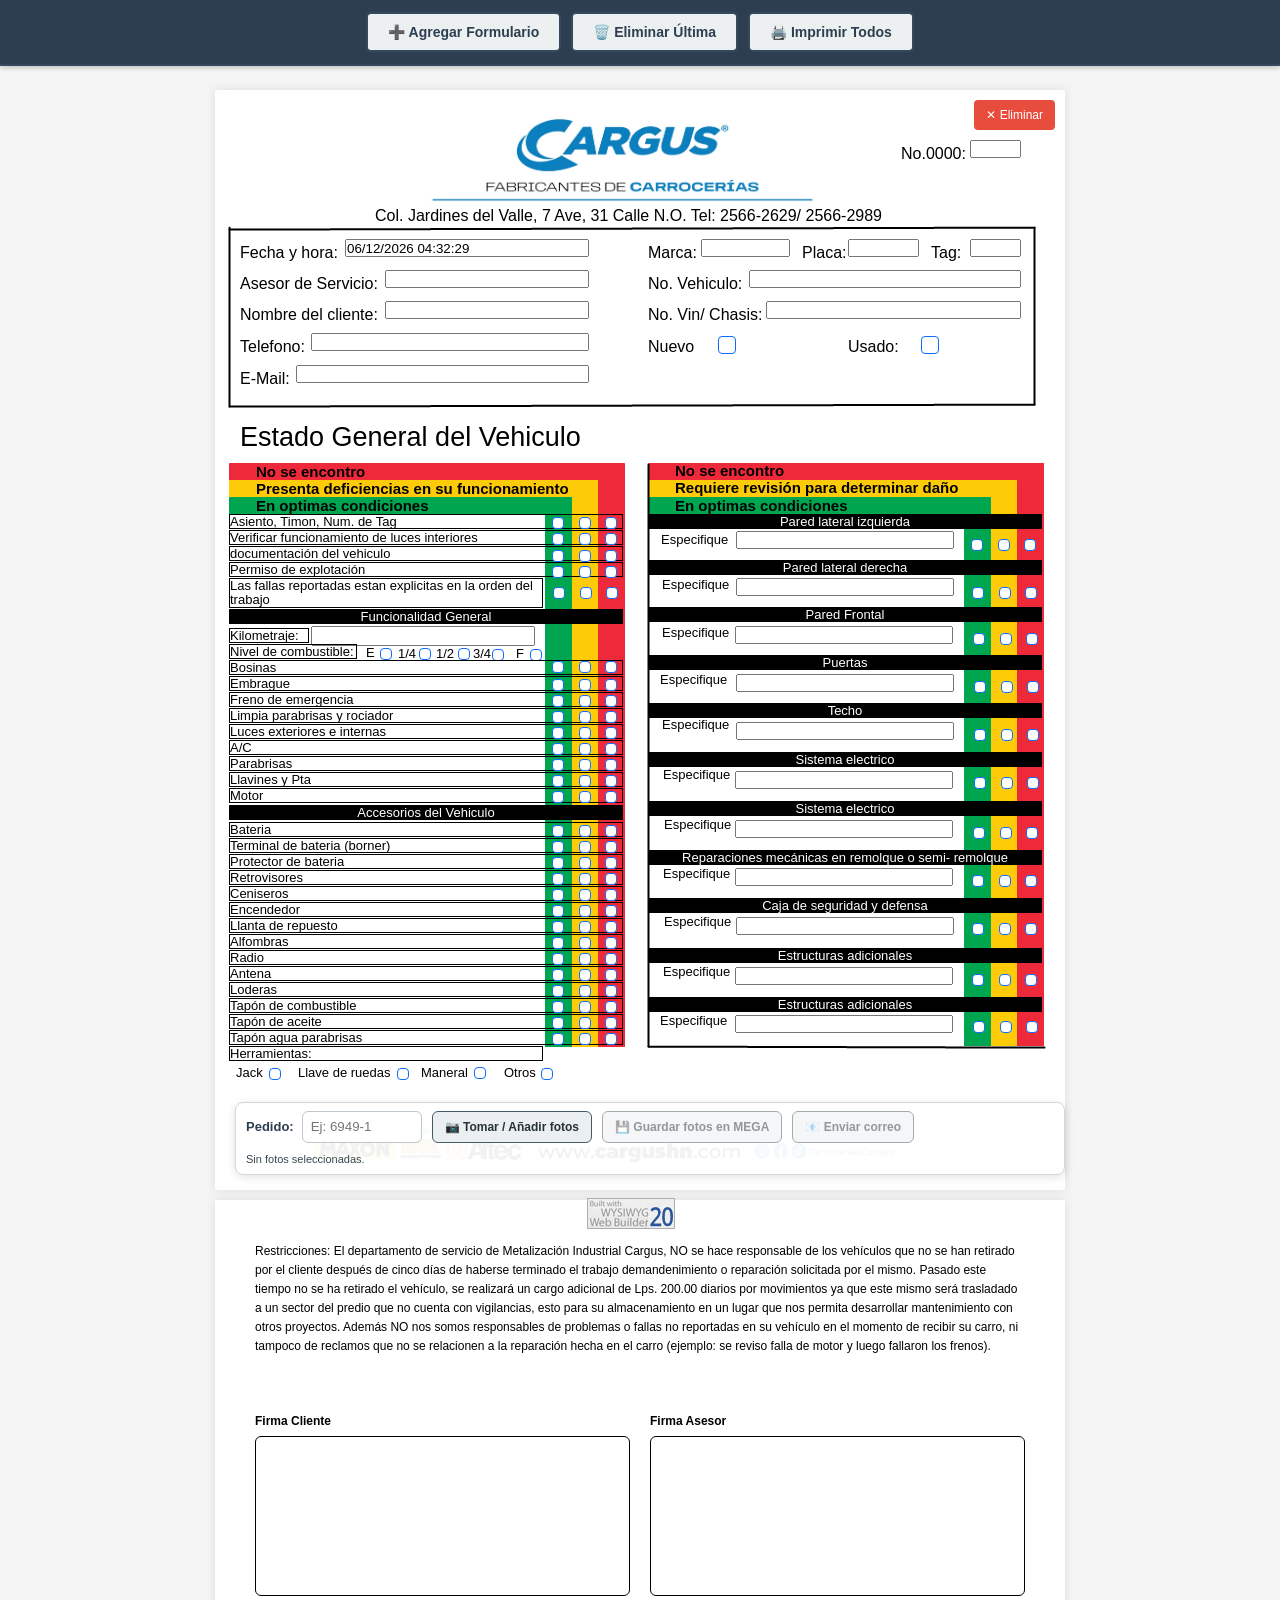
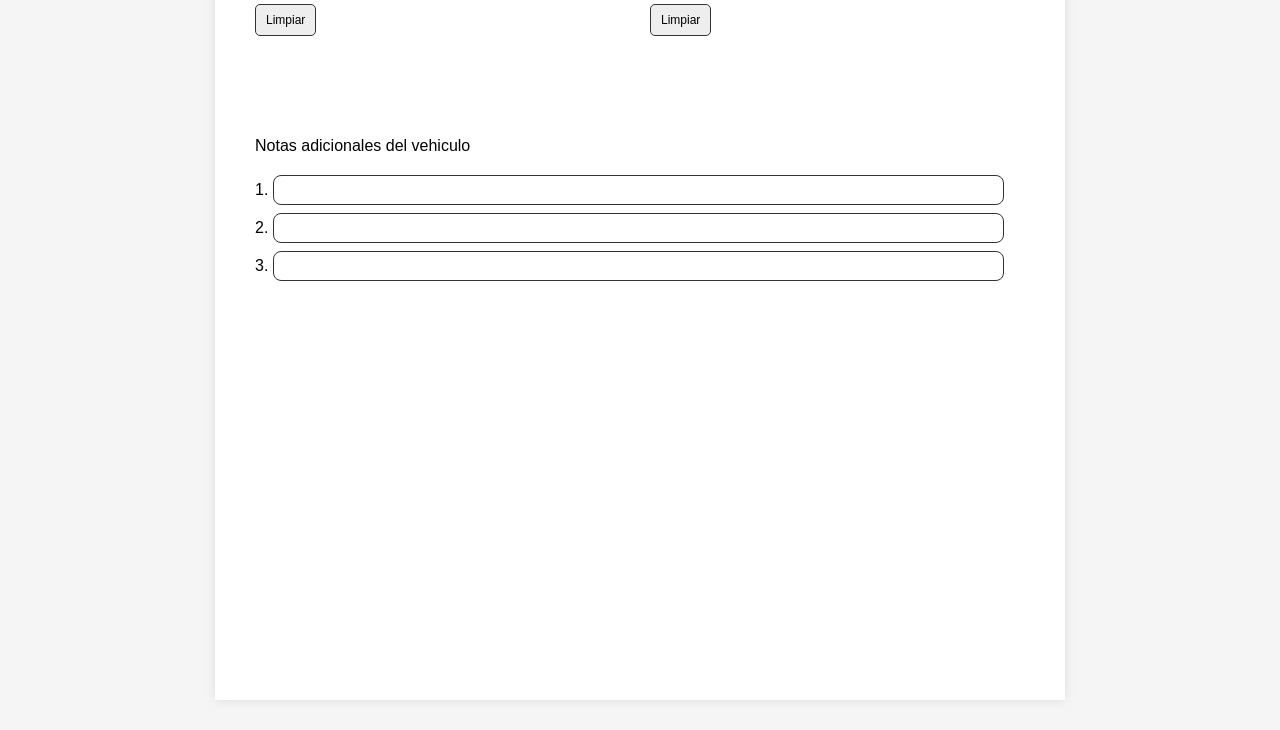
==== commit 5a6c4b9a: "Update index.html" ====
--- a/index.html
+++ b/index.html
@@ -2080,12 +2080,16 @@
   const btnCapturar = document.createElement('button');
   btnCapturar.textContent = '📸 Capturar';
   btnCapturar.style = `
-    width:80px;
-    height:80px;
-    border-radius:50%;
-    border:6px solid white;
-    background:rgba(255,255,255,0.2);
-    margin-bottom:20px;
+    position: fixed;
+    bottom: 30px;
+    left: 50%;
+    transform: translateX(-50%);
+    width: 80px;
+    height: 80px;
+    border-radius: 50%;
+    border: 6px solid white;
+    background: rgba(255,255,255,0.3);
+    z-index: 999999;
   `;
   btnCapturar.textContent = '';
 
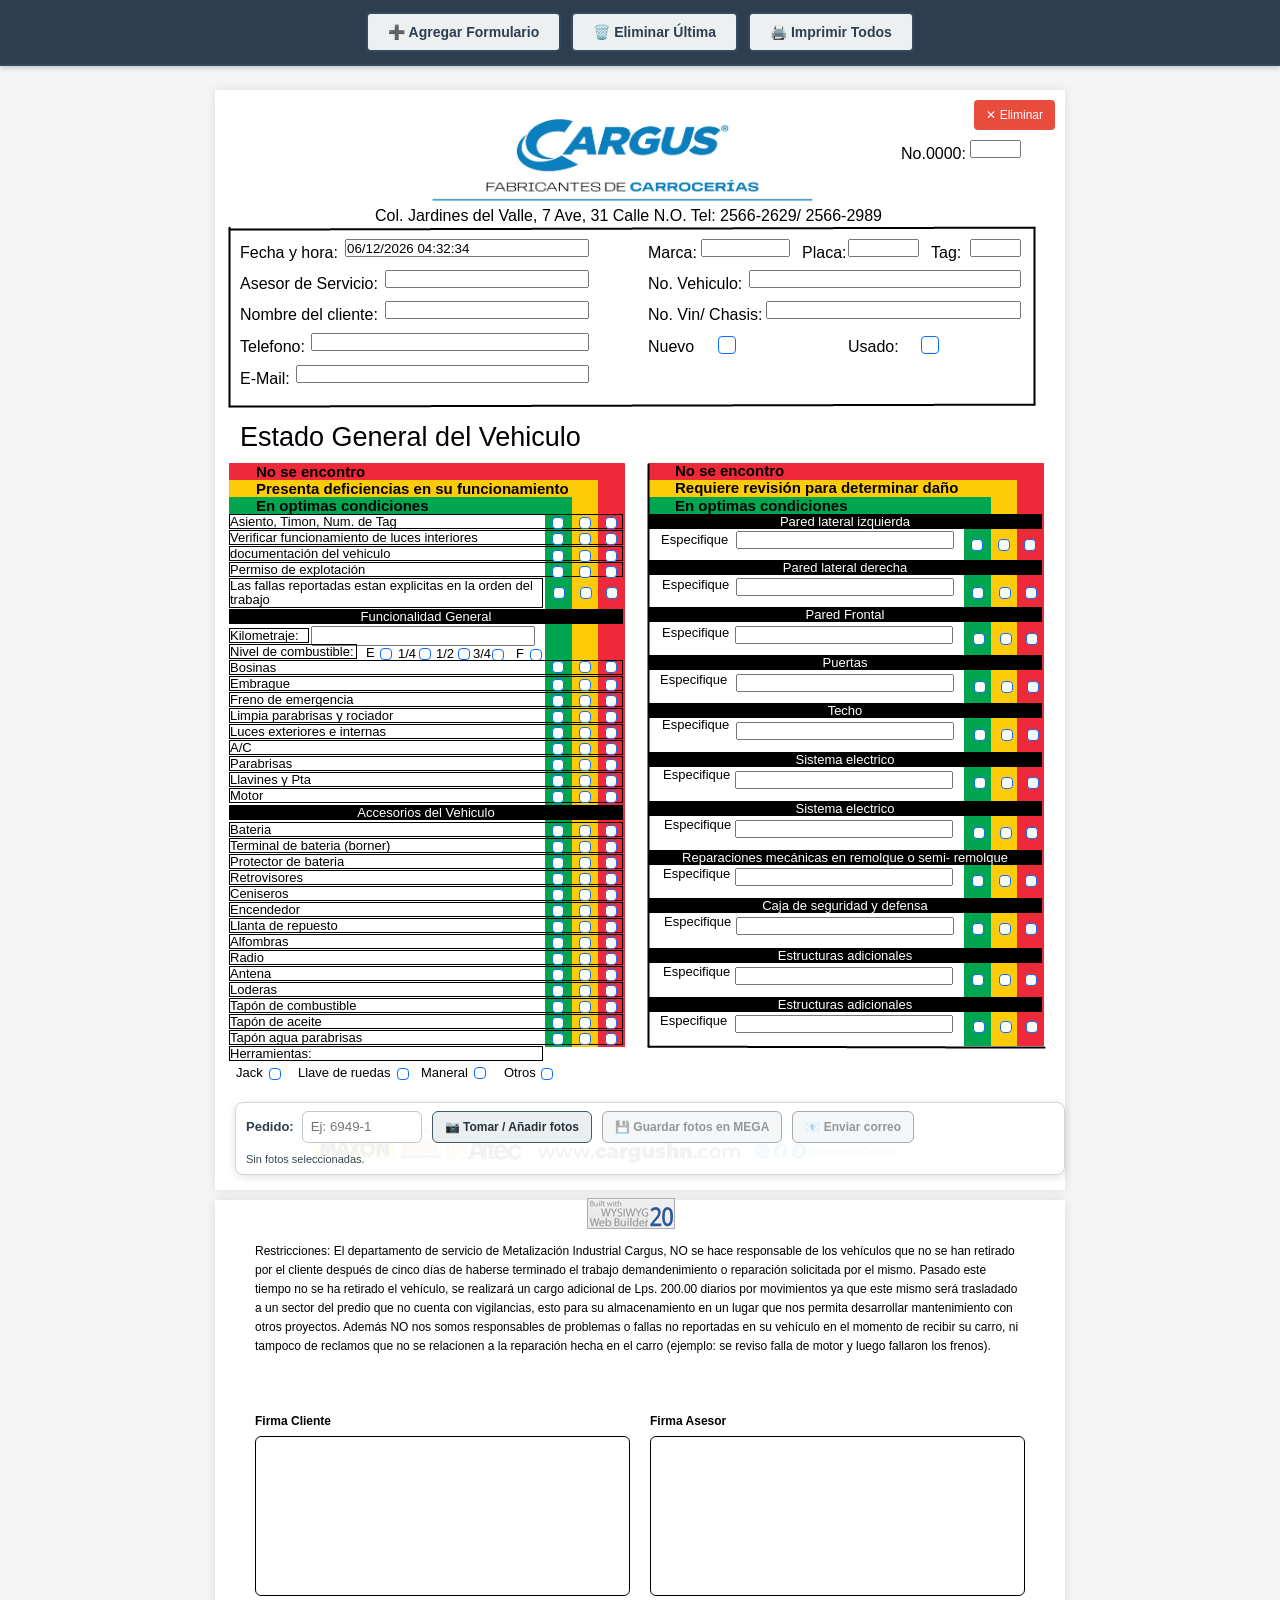
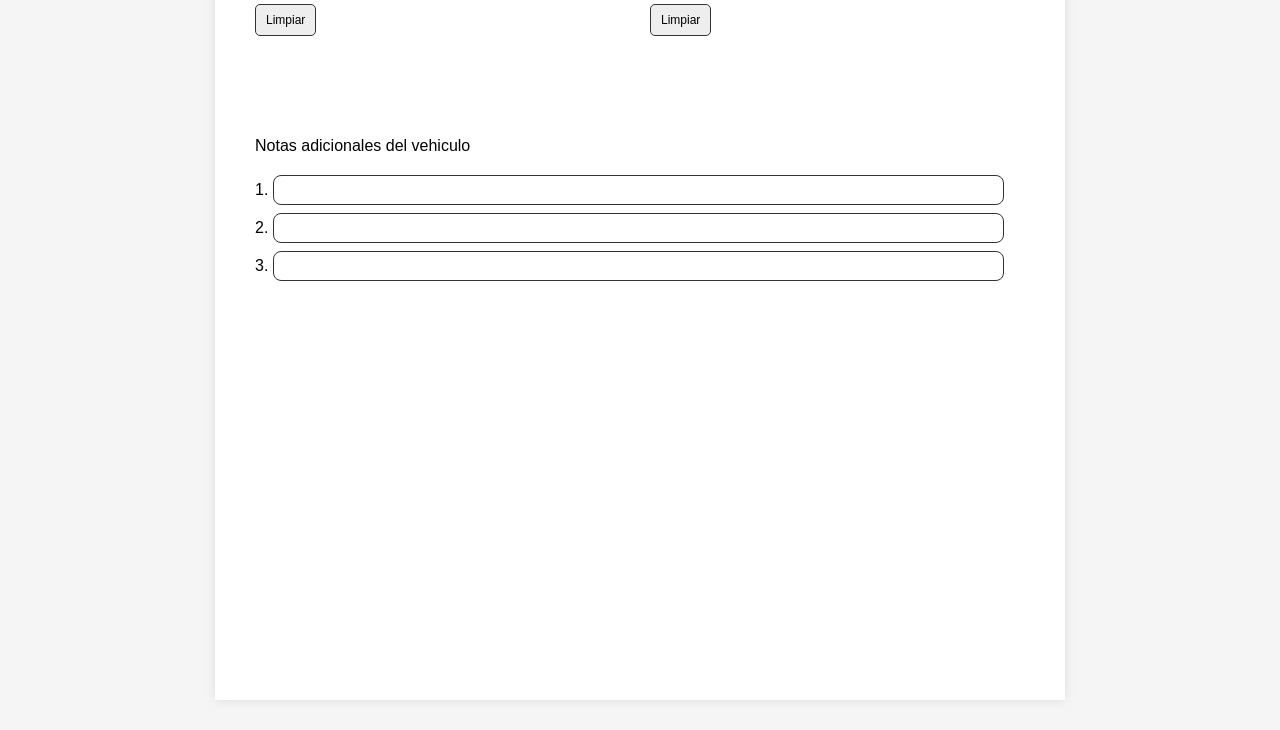
==== commit 72a78418: "Update index.html" ====
--- a/index.html
+++ b/index.html
@@ -2128,20 +2128,42 @@
   let fotos = [];
 
   navigator.mediaDevices.getUserMedia({
-    video: {
-      facingMode: { ideal: "environment" },
-      width: { ideal: 1920 },
-      height: { ideal: 1080 }
-    }
-  }).then(stream => {
-    video.srcObject = stream;
+  video: {
+    facingMode: { ideal: "environment" },
+    width: { ideal: 4096 },
+    height: { ideal: 2160 },
+    aspectRatio: 16/9
+  }
+})
+.then(stream => {
+  video.srcObject = stream;
+
+  const track = stream.getVideoTracks()[0];
+  const capabilities = track.getCapabilities();
+
+  if (capabilities.zoom) {
+    track.applyConstraints({
+      advanced: [{ zoom: capabilities.zoom.max }]
+    });
+  }
+
+  if (capabilities.focusMode) {
+    track.applyConstraints({
+      advanced: [{ focusMode: "continuous" }]
+    });
+  }
+
+  video.style.filter = "brightness(1.1) contrast(1.1)";
 
     btnCapturar.onclick = () => {
       const canvas = document.createElement('canvas');
       const ctx = canvas.getContext('2d');
 
-      canvas.width = video.videoWidth * 1.5;
-      canvas.height = video.videoHeight * 1.5;
+      canvas.width = video.videoWidth * 2;
+      canvas.height = video.videoHeight * 2;
+
+      ctx.imageSmoothingEnabled = true;
+      ctx.imageSmoothingQuality = "high";
 
       ctx.drawImage(video, 0, 0, canvas.width, canvas.height);
 
@@ -2181,7 +2203,8 @@
       overlay.remove();
     };
 
-  }).catch(err => {
+  })
+  .catch(err => {
     alert('No se pudo abrir la cámara');
     console.error(err);
     overlay.remove();
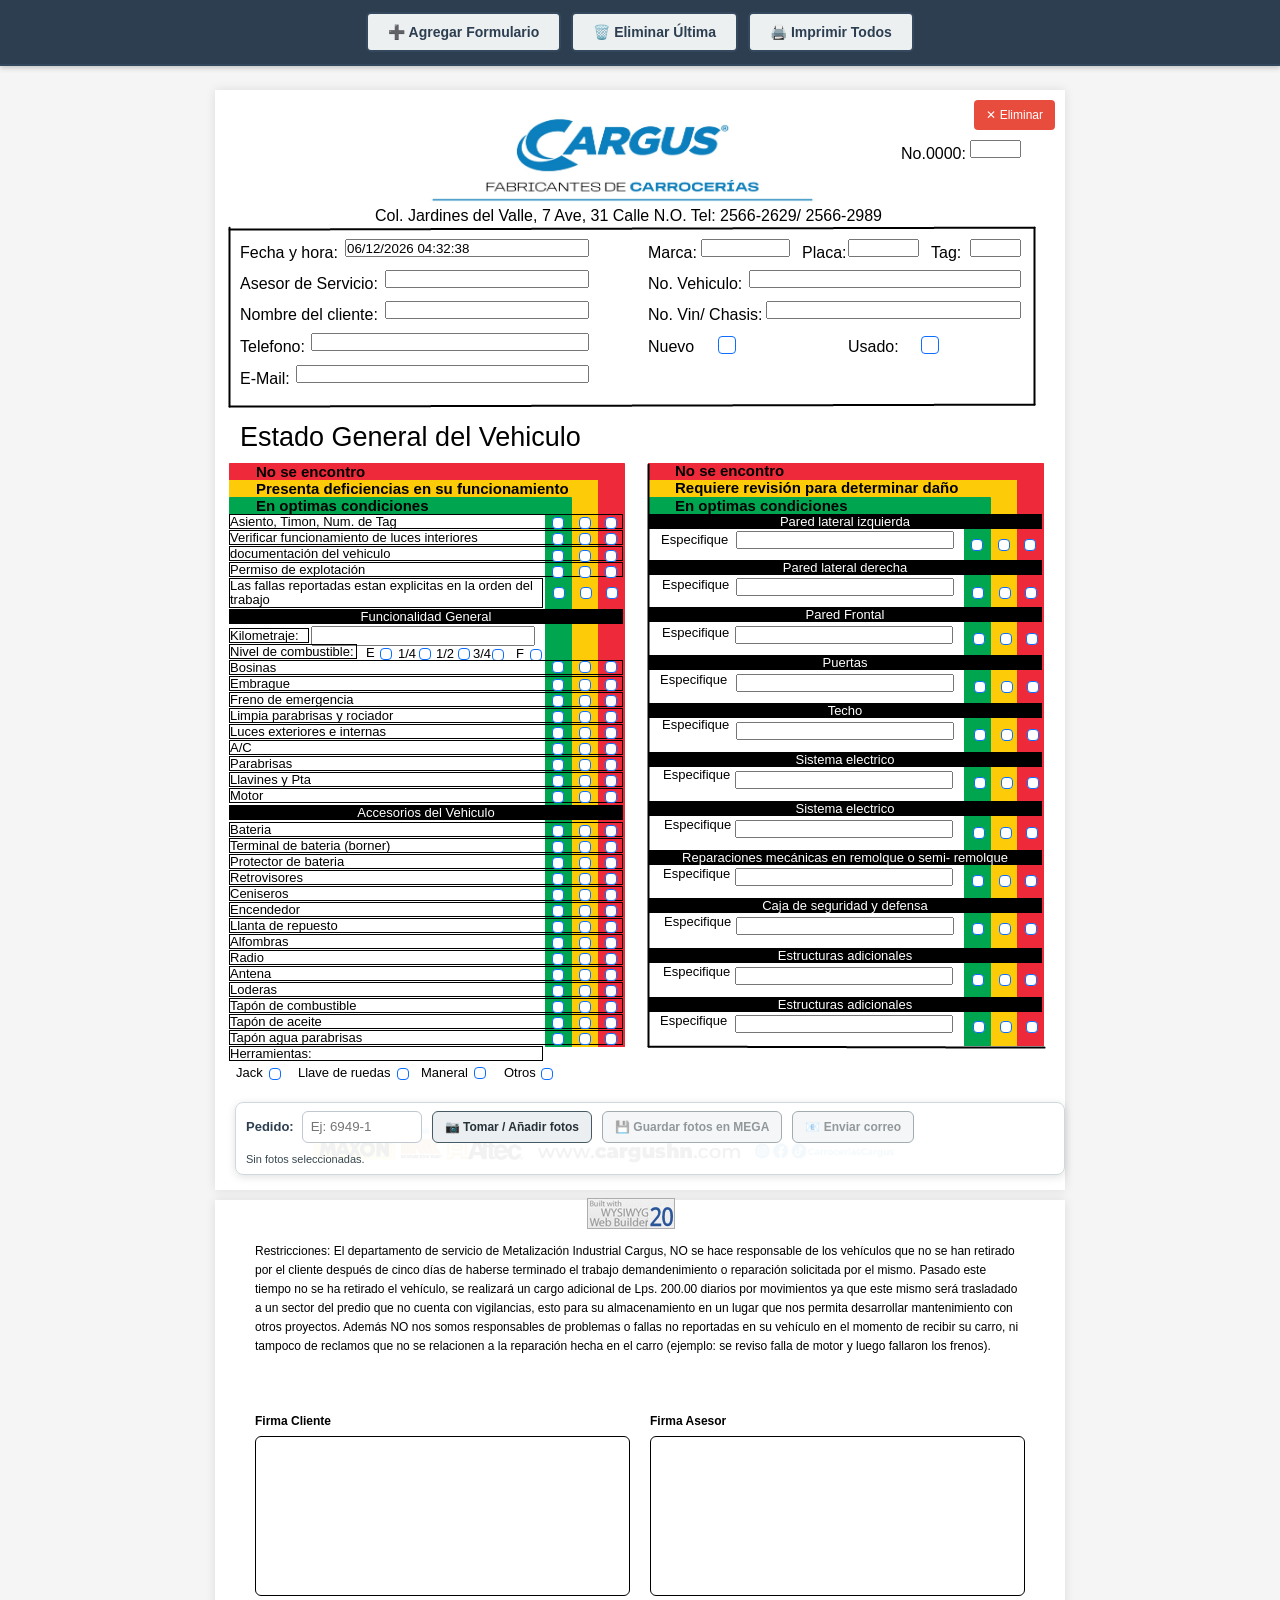
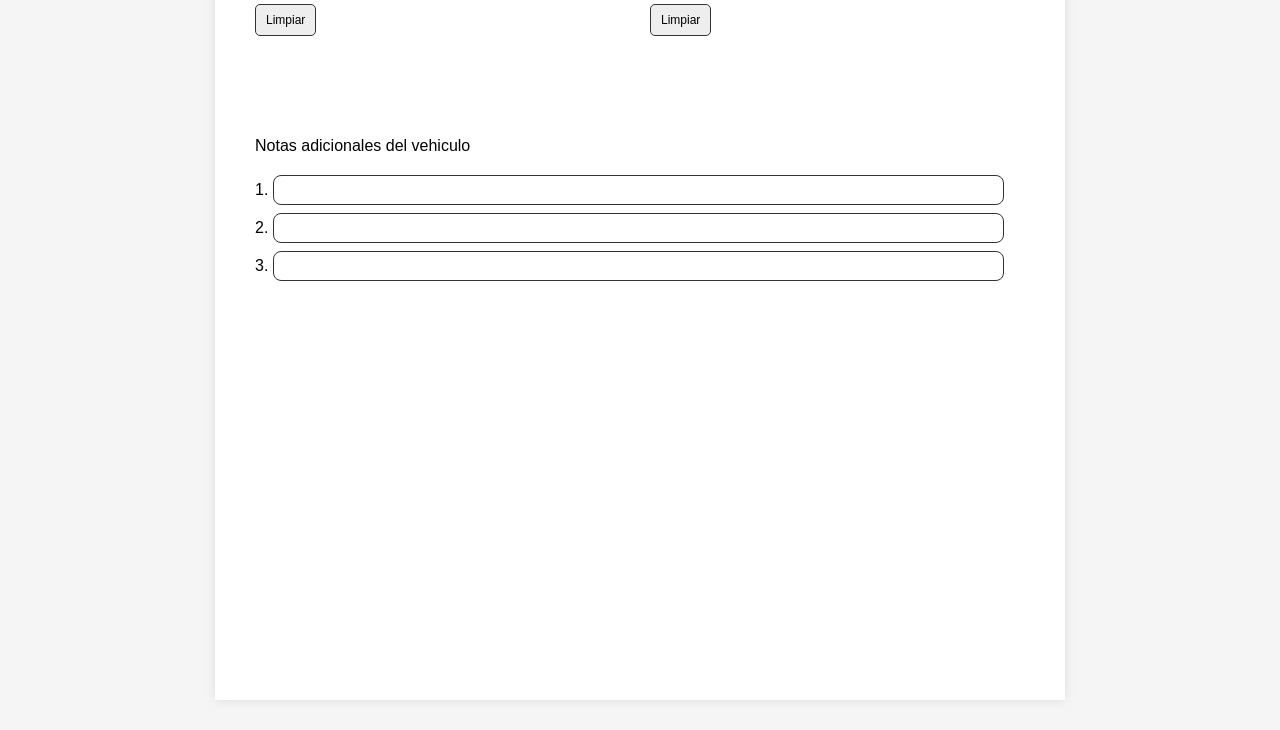
==== commit 6b27924b: "Update index.html" ====
--- a/index.html
+++ b/index.html
@@ -2141,11 +2141,6 @@
   const track = stream.getVideoTracks()[0];
   const capabilities = track.getCapabilities();
 
-  if (capabilities.zoom) {
-    track.applyConstraints({
-      advanced: [{ zoom: capabilities.zoom.max }]
-    });
-  }
 
   if (capabilities.focusMode) {
     track.applyConstraints({
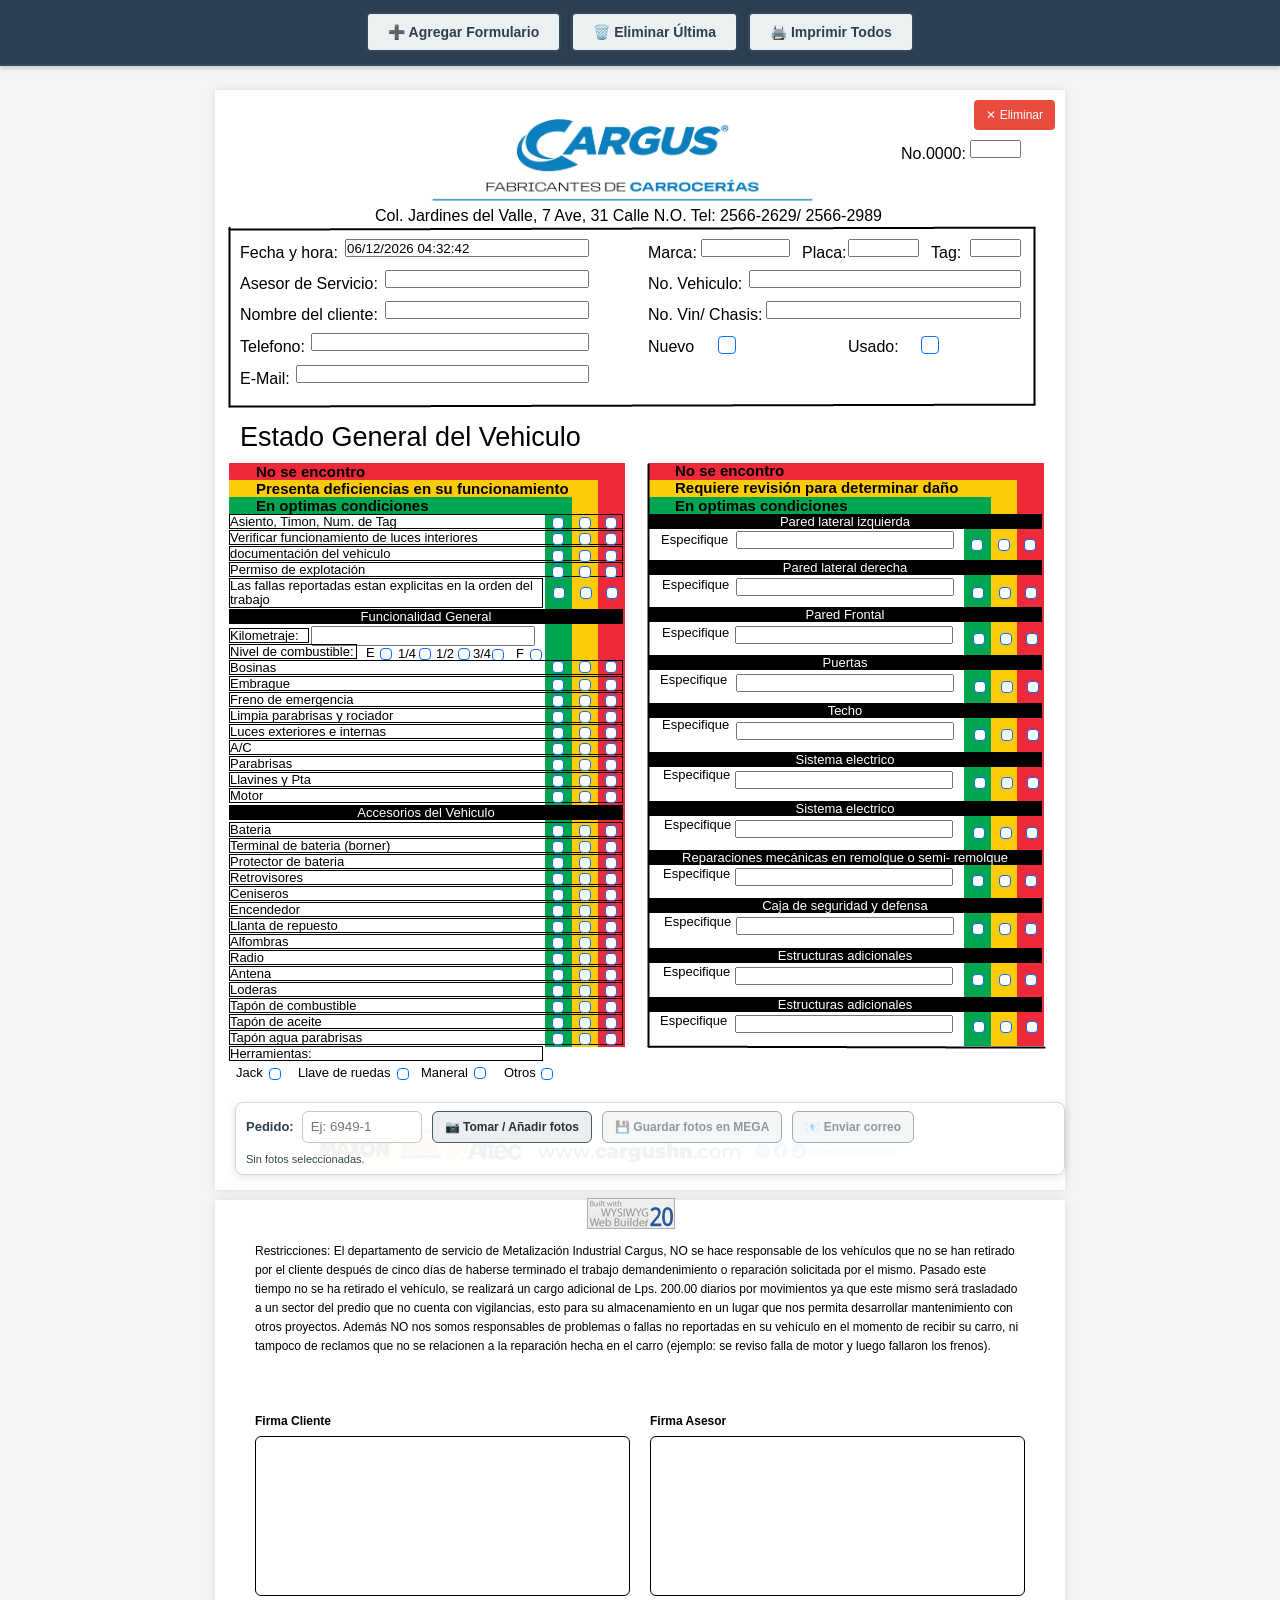
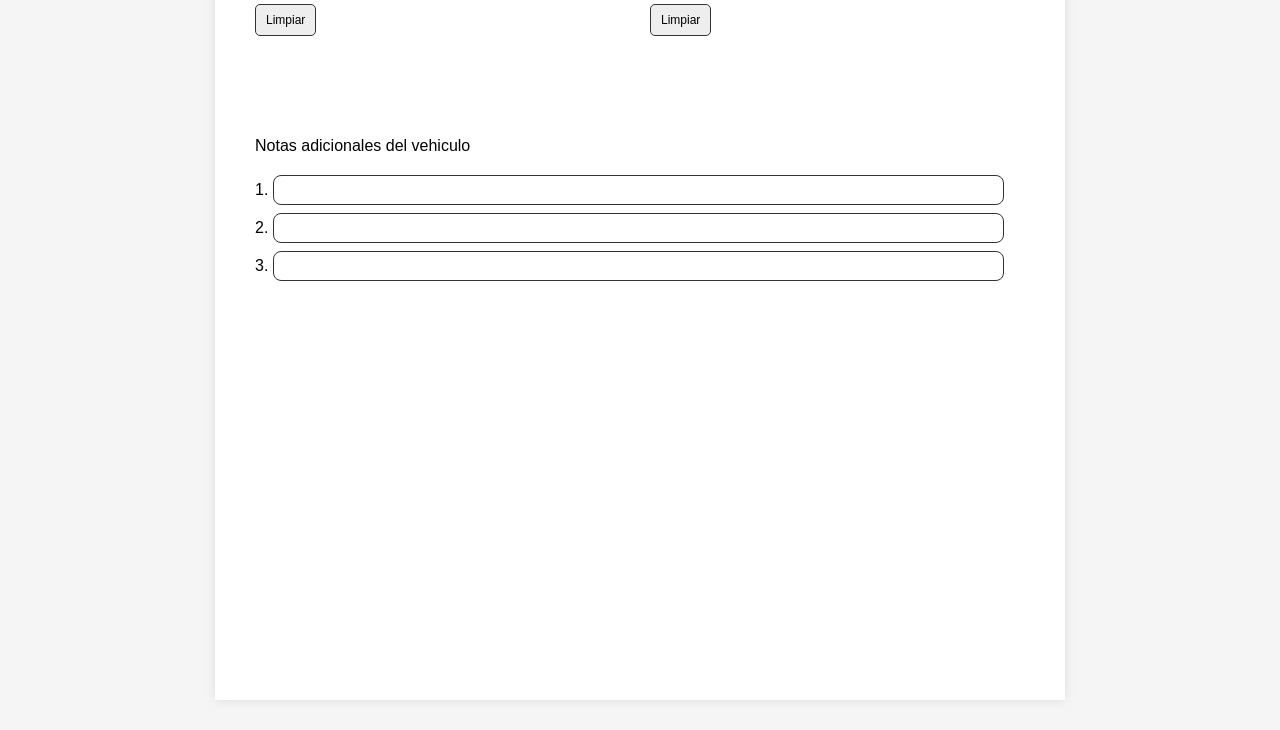
==== commit 8fc855f9: "Update index.html" ====
--- a/index.html
+++ b/index.html
@@ -2130,8 +2130,8 @@
   navigator.mediaDevices.getUserMedia({
   video: {
     facingMode: { ideal: "environment" },
-    width: { ideal: 4096 },
-    height: { ideal: 2160 },
+    width: { ideal: 1920 },
+    height: { ideal: 1080 },
     aspectRatio: 16/9
   }
 })
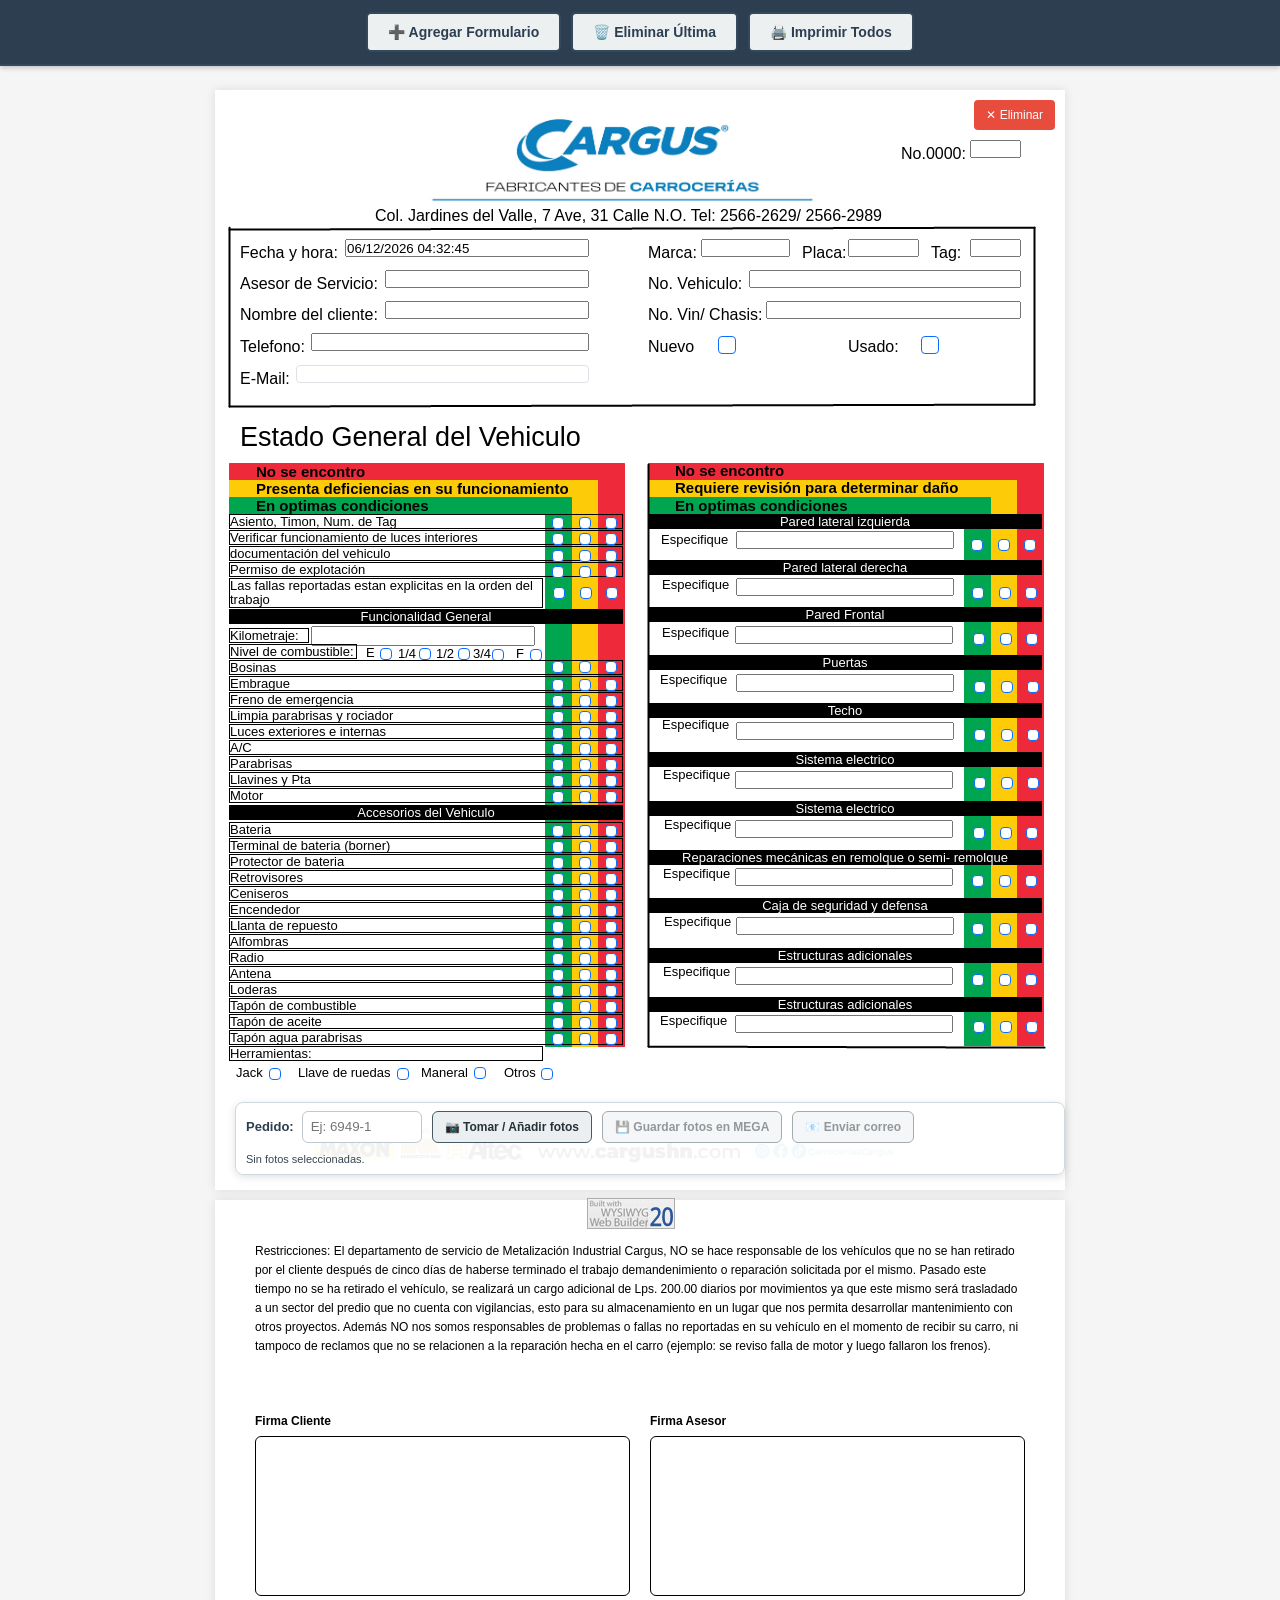
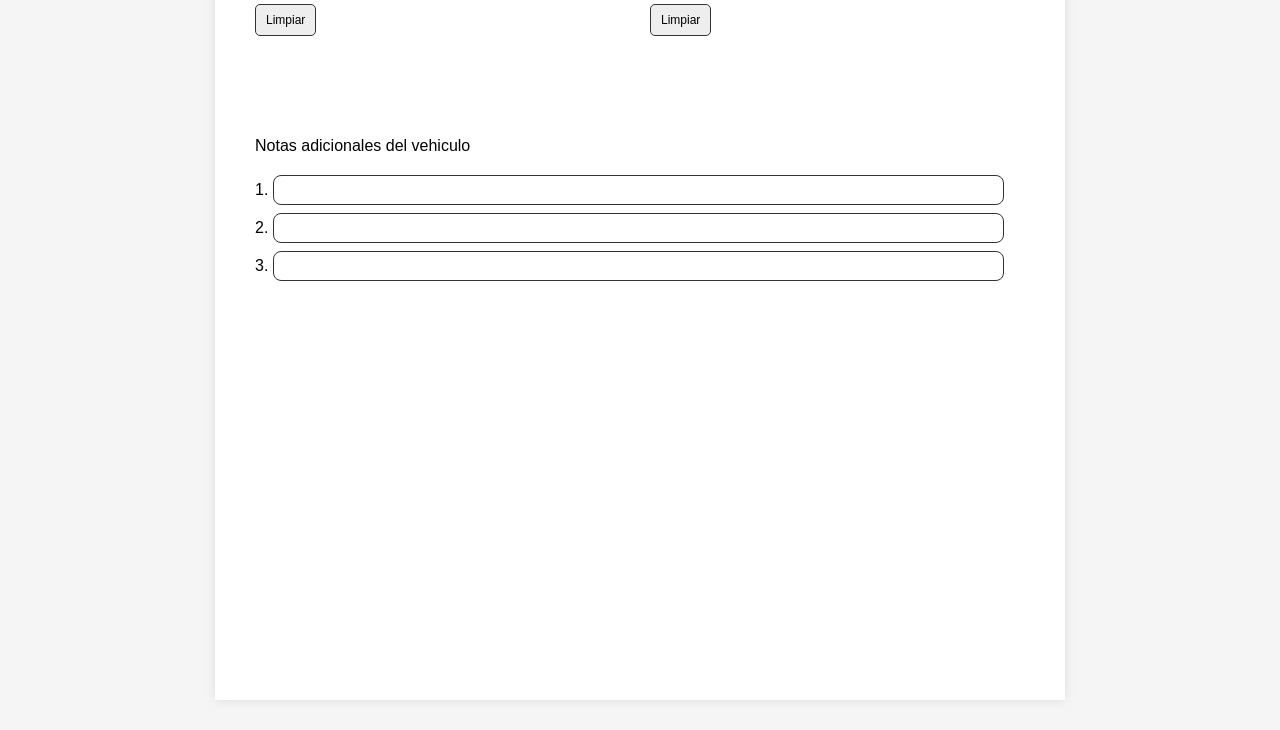
==== commit 258c4d8d: "Update index.html" ====
--- a/index.html
+++ b/index.html
@@ -555,7 +555,7 @@
     <input type="text" class="Editbox4" style="position:absolute;left:96px;top:243px;width:278px;height:18px;z-index:10;" name="Editbox1" value="" spellcheck="false">
     <div id="wb_Text5" style="position:absolute;left:25px;top:280px;width:56px;height:18px;z-index:11;">
     <span style="color:#000000;font-family:Arial;font-size:16px;">E-Mail:</span></div>
-    <input type="text" class="Editbox5" style="position:absolute;left:81px;top:275px;width:293px;height:18px;z-index:12;" name="Editbox1" value="" spellcheck="false">
+    <input id="Editbox5" type="text" class="Editbox5" style="position:absolute;left:81px;top:275px;width:293px;height:18px;z-index:12;" name="Editbox1" value="" spellcheck="false">
     <div id="wb_Text6" style="position:absolute;left:433px;top:154px;width:53px;height:18px;z-index:13;">
     <span style="color:#000000;font-family:Arial;font-size:16px;">Marca:</span></div>
     <div id="wb_Text7" style="position:absolute;left:587px;top:154px;width:46px;height:18px;z-index:14;">
@@ -1443,12 +1443,63 @@
   updateActionButtons(formEl);
 }
 
+
+
 async function enviarCorreoFormulario(formEl) {
   const index = getFormIndex(formEl);
   const state = ensureFormState(index);
   const data = getFormData(formEl);
   const pedidoRaw = getPedidoRaw(formEl);
   const pedidoBase = normalizePedidoBaseClient(pedidoRaw);
+
+  // ===== VALIDACIÓN DE PEDIDO =====
+  let confirmacionSinPedido = true;
+
+  if (!pedidoBase) {
+    confirmacionSinPedido = confirm("No se ingresó número de pedido. ¿Desea enviar el correo como nuevo?");
+    
+    if (!confirmacionSinPedido) {
+      setStatus(formEl, "Envío cancelado (sin pedido).");
+      return;
+    }
+  }
+
+  // ===== OBTENER EMAIL =====
+  const emailInput = formEl.querySelector('#Editbox5');
+
+  let emailClienteForm = "";
+
+  if (emailInput && emailInput.value) {
+    emailClienteForm = emailInput.value.replace(/\s+/g, "").trim();
+  }
+
+  console.log("EMAIL RAW:", emailInput?.value);
+  console.log("EMAIL LIMPIO:", emailClienteForm);
+
+  // ===== VALIDAR SOLO SI HAY EMAIL =====
+  if (emailClienteForm.length > 0) {
+    const emailValido = /^[^\s@]+@[^\s@]+\.[^\s@]+$/.test(emailClienteForm);
+
+    if (!emailValido) {
+      showNotice({
+        title: 'Email inválido',
+        message: 'El correo ingresado no es válido.',
+        type: 'error'
+      });
+      return;
+    }
+  }
+  
+
+  if (emailClienteForm.length > 0 && !/^[^\s@]+@[^\s@]+\.[^\s@]+$/.test(emailClienteForm)) {
+    showNotice({
+      title: 'Email inválido',
+      message: 'El correo ingresado no es válido.',
+      type: 'error'
+    });
+    return;
+  }
+  
 
   if (state.emailSent) {
     showNotice({
@@ -1481,12 +1532,16 @@
     ? `Ingreso Vehicular ${pedidoBase}, ${data.nombreCliente || 'Cliente no definido'}`
     : `Ingreso Vehicular ${data.nombreCliente || 'Cliente no definido'}`;
 
+  const emailCliente = (data.email || '').trim();
+
   const payloadBase = {
     pedido: pedidoRaw,
     subject: subjectBase,
     megaFolderLink: state.megaFolderLink,
+    email: emailCliente, // 🔥 AQUÍ VA EL EMAIL DIRECTO AL BACKEND
     data: {
       ...data,
+      email: emailCliente, // redundante pero útil para logs/backend
       pedidoRaw,
       checkboxNumbers: getCheckedCheckboxNumbers(formEl),
       notasExtra: getNotasVehiculo(formEl)
@@ -1601,7 +1656,8 @@
         headers: { 'Content-Type': 'application/json' },
         body: JSON.stringify({
           ...payloadBase,
-          forceSendWithoutThread: true
+          clientEmail: document.getElementById("Editbox5").value.trim(),
+          forceSendWithoutThread: !pedidoBase
         })
       });
 
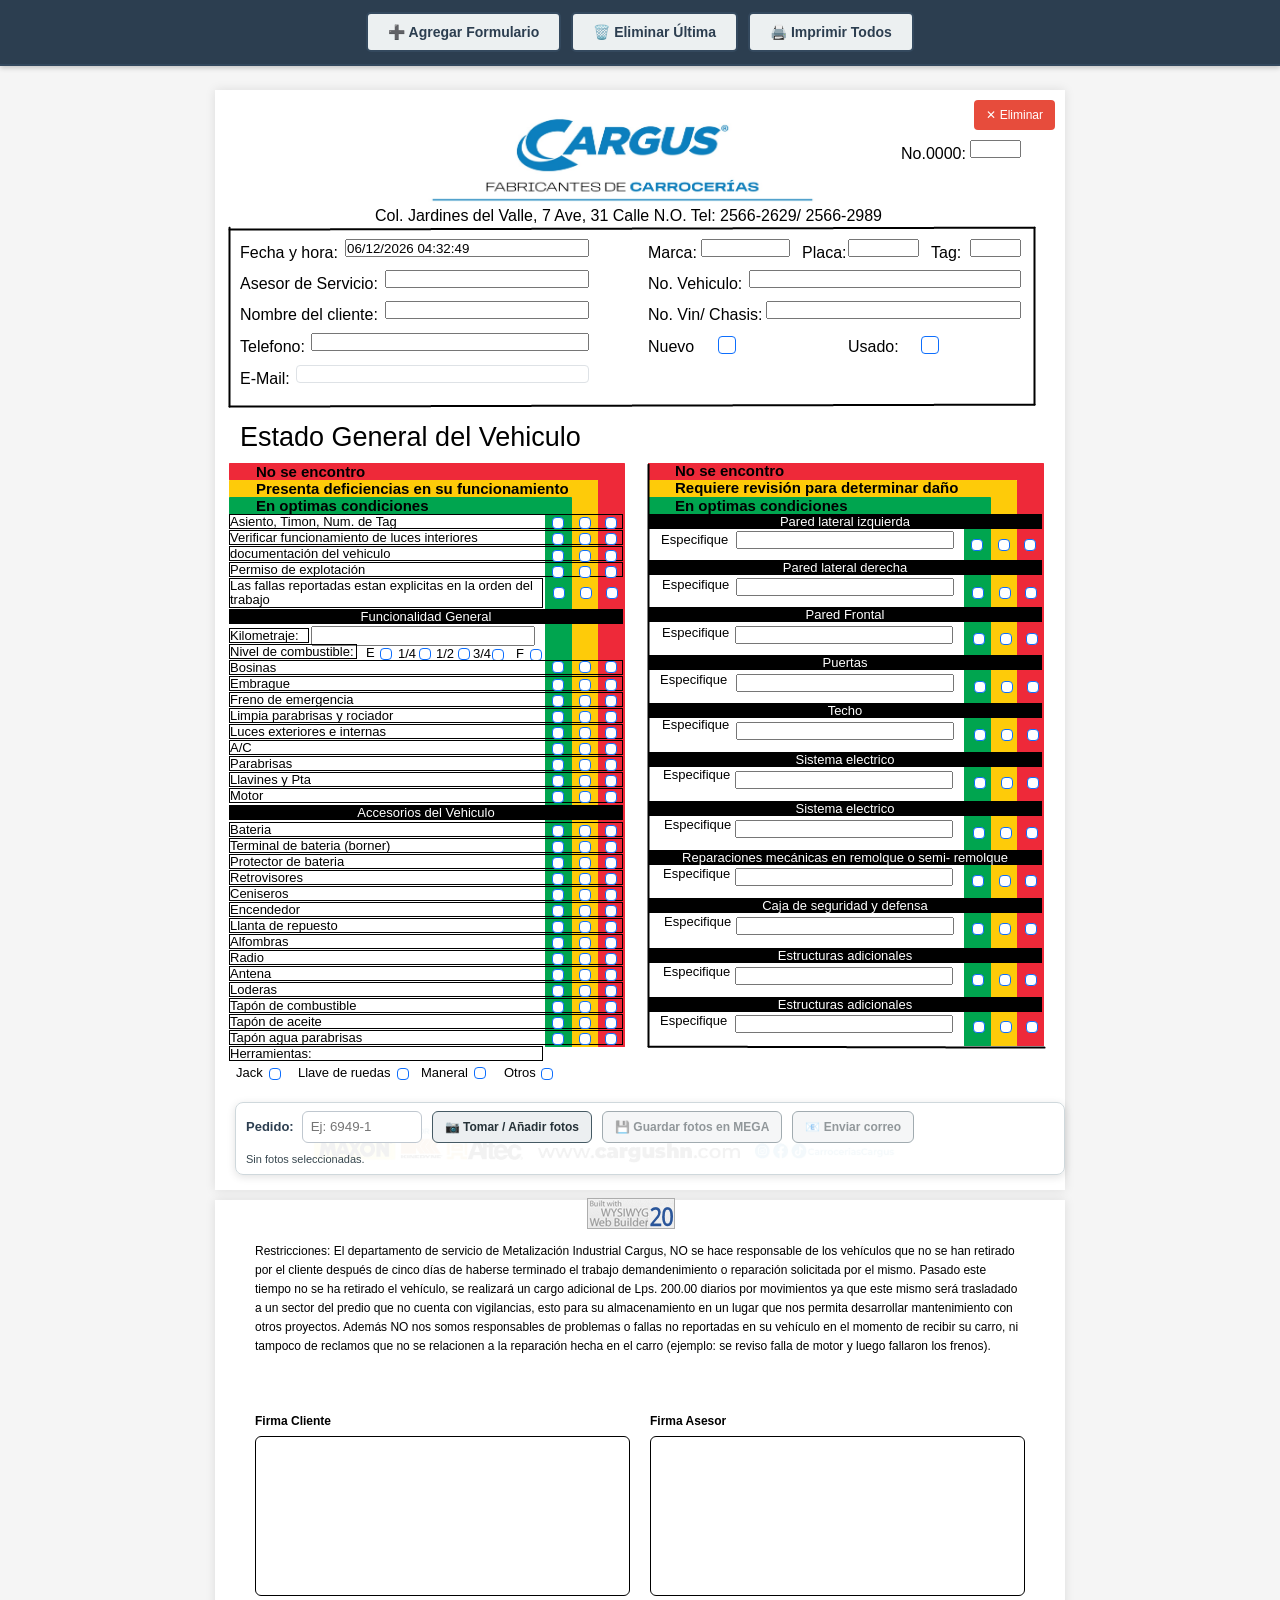
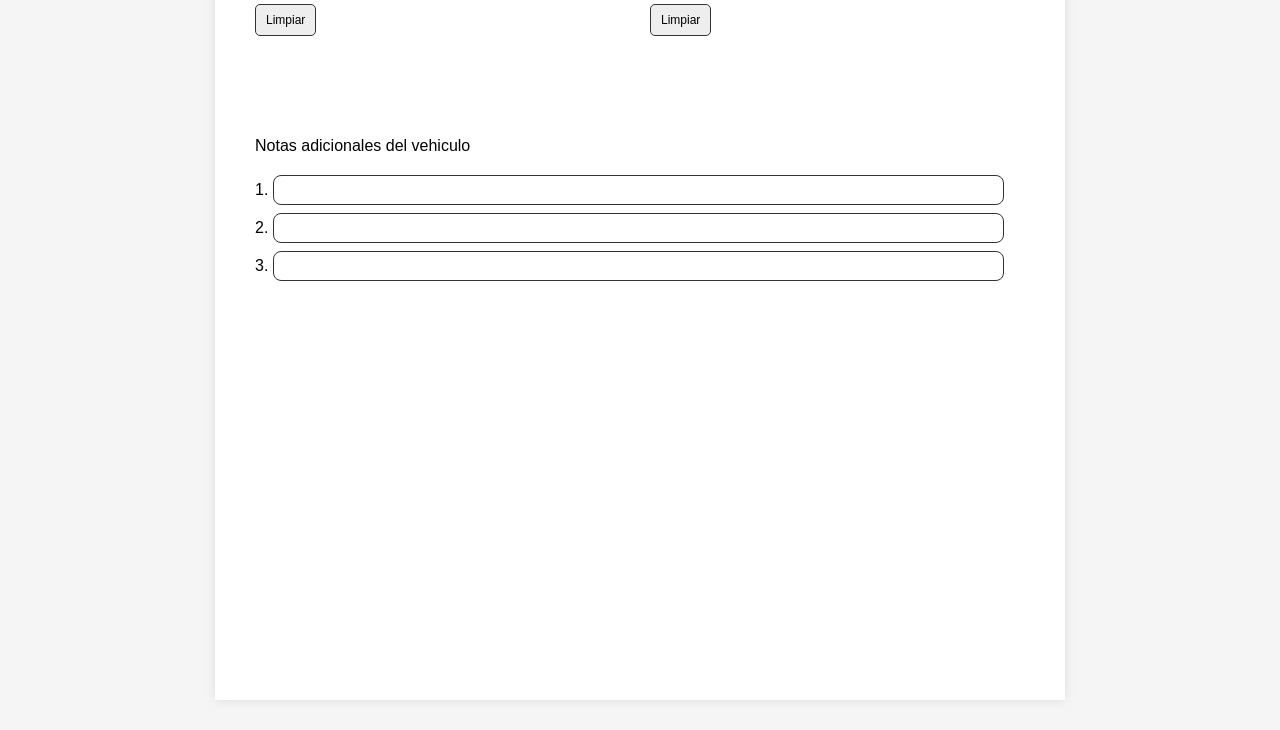
==== commit d7b237ed: "Update print statement from 'Hello' to 'Goodbye'" ====
--- a/index.html
+++ b/index.html
@@ -2184,75 +2184,102 @@
   let fotos = [];
 
   navigator.mediaDevices.getUserMedia({
-  video: {
-    facingMode: { ideal: "environment" },
-    width: { ideal: 1920 },
-    height: { ideal: 1080 },
-    aspectRatio: 16/9
-  }
-})
+    video: {
+      facingMode: { ideal: "environment" },
+
+      width: { ideal: 1920, max: 2560 },
+      height: { ideal: 1080, max: 1440 },
+
+      // 🔥 mejoras clave
+      exposureMode: "continuous",
+      focusMode: "continuous",
+      whiteBalanceMode: "continuous",
+
+      // algunos dispositivos lo soportan
+      advanced: [
+        { exposureCompensation: 0 },
+        { sharpness: 1 },
+        { contrast: 1 }
+      ]
+    }
+  })
 .then(stream => {
   video.srcObject = stream;
 
   const track = stream.getVideoTracks()[0];
-  const capabilities = track.getCapabilities();
-
+  const capabilities = track.getCapabilities ? track.getCapabilities() : {};
+
+  const advanced = [];
 
   if (capabilities.focusMode) {
-    track.applyConstraints({
-      advanced: [{ focusMode: "continuous" }]
-    });
-  }
-
-  video.style.filter = "brightness(1.1) contrast(1.1)";
-
-    btnCapturar.onclick = () => {
-      const canvas = document.createElement('canvas');
-      const ctx = canvas.getContext('2d');
-
-      canvas.width = video.videoWidth * 2;
-      canvas.height = video.videoHeight * 2;
-
-      ctx.imageSmoothingEnabled = true;
-      ctx.imageSmoothingQuality = "high";
-
-      ctx.drawImage(video, 0, 0, canvas.width, canvas.height);
-
-      const flash = document.createElement('div');
-      flash.style = `
-        position:absolute;
-        inset:0;
-        background:white;
-        opacity:0.8;
-        z-index:100000;
-      `;
-      overlay.appendChild(flash);
-
-      setTimeout(() => flash.remove(), 100);
-
-      canvas.toBlob(blob => {
-        const file = new File([blob], `foto_${Date.now()}.jpg`, {
-          type: 'image/jpeg'
-        });
-
-        fotos.push(file);
-        contador.textContent = `Fotos: ${fotos.length}`;
-      }, 'image/jpeg');
-    };
-
-    btnFinalizar.onclick = () => {
-      stream.getTracks().forEach(t => t.stop());
-
-      const index = getFormIndex(formEl);
-      const state = ensureFormState(index);
-
-      state.photos.push(...fotos);
-
-      setStatus(formEl, `${state.photos.length} foto(s) listas para guardar en MEGA.`);
-      updateActionButtons(formEl);
-
-      overlay.remove();
-    };
+    advanced.push({ focusMode: "continuous" });
+  }
+
+  if (capabilities.exposureMode) {
+    advanced.push({ exposureMode: "continuous" });
+  }
+
+  if (capabilities.whiteBalanceMode) {
+    advanced.push({ whiteBalanceMode: "continuous" });
+  }
+
+  if (advanced.length > 0) {
+    track.applyConstraints({ advanced }).catch(() => {});
+  }
+
+  // ❌ quitar filtros falsos
+  video.style.filter = "none";
+
+  btnCapturar.onclick = () => {
+    const canvas = document.createElement('canvas');
+    const ctx = canvas.getContext('2d');
+
+    // 🔥 NO ESCALAR (esto mejora calidad real)
+    canvas.width = video.videoWidth;
+    canvas.height = video.videoHeight;
+
+    ctx.imageSmoothingEnabled = true;
+    ctx.imageSmoothingQuality = "high";
+
+    ctx.drawImage(video, 0, 0, canvas.width, canvas.height);
+
+    const flash = document.createElement('div');
+    flash.style = `
+      position:absolute;
+      inset:0;
+      background:white;
+      opacity:0.8;
+      z-index:100000;
+    `;
+    overlay.appendChild(flash);
+
+    setTimeout(() => flash.remove(), 100);
+
+    canvas.toBlob(blob => {
+      if (!blob) return;
+
+      const file = new File([blob], `foto_${Date.now()}.jpg`, {
+        type: 'image/jpeg'
+      });
+
+      fotos.push(file);
+      contador.textContent = `Fotos: ${fotos.length}`;
+    }, 'image/jpeg', 0.95); // 🔥 calidad alta
+  };
+
+  btnFinalizar.onclick = () => {
+    stream.getTracks().forEach(t => t.stop());
+
+    const index = getFormIndex(formEl);
+    const state = ensureFormState(index);
+
+    state.photos.push(...fotos);
+
+    setStatus(formEl, `${state.photos.length} foto(s) listas para guardar en MEGA.`);
+    updateActionButtons(formEl);
+
+    overlay.remove();
+  };
 
   })
   .catch(err => {
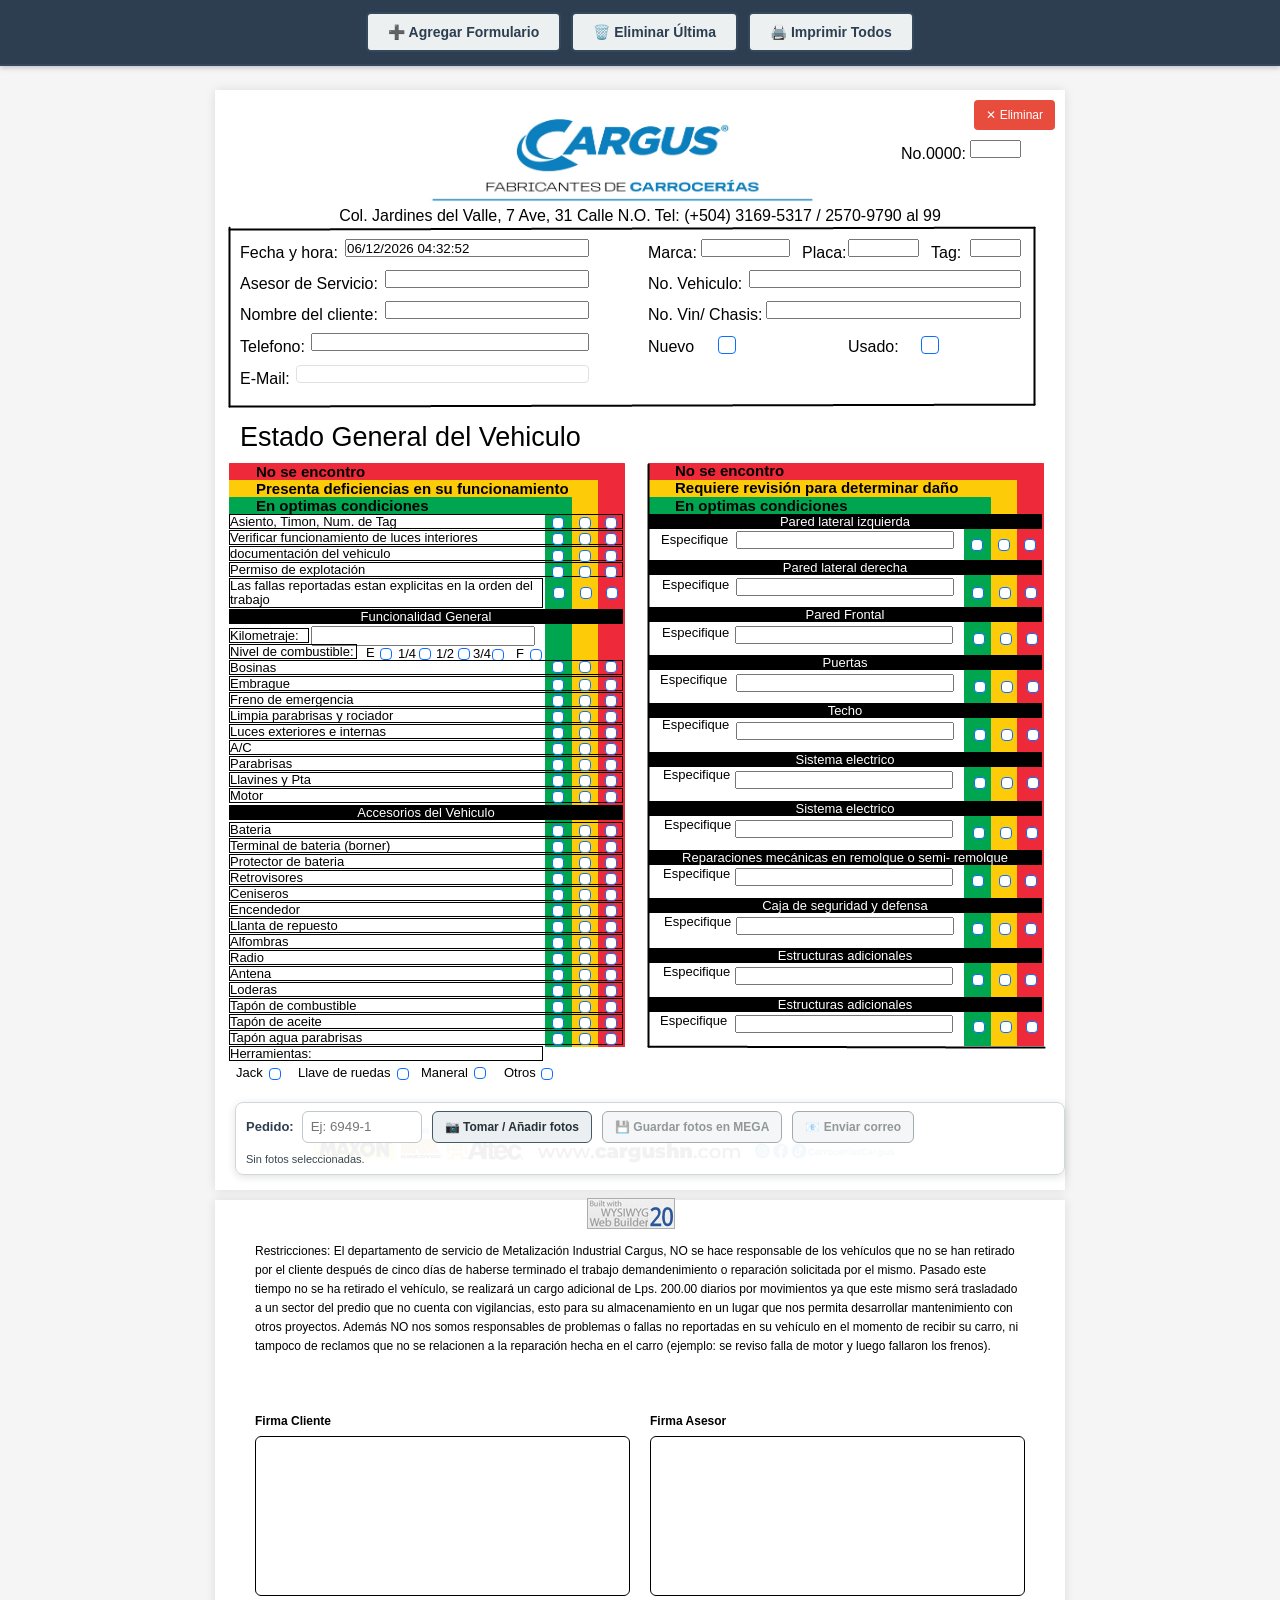
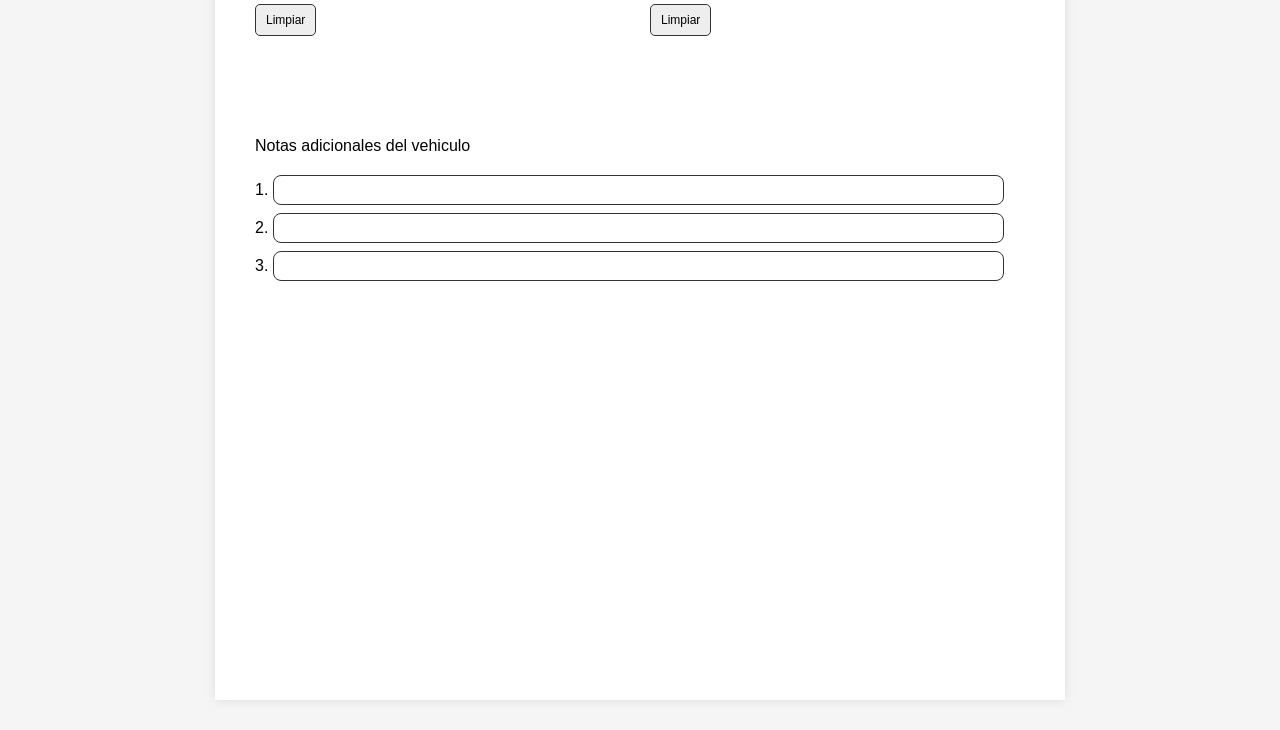
==== commit c6fafdb6: "Update index.html" ====
--- a/index.html
+++ b/index.html
@@ -586,10 +586,13 @@
     <img src="images/img0003.png" id="Line3" alt="" width="0" height="177"></div>
     <div id="wb_Line4" style="position:absolute;left:10px;top:310px;width:805px;height:2px;z-index:29;">
     <img src="images/img0004.png" id="Line4" alt="" width="805" height="-2"></div>
-    <div id="wb_Text14" style="position:absolute;left:160px;top:117px;width:513px;height:18px;z-index:30;">
-    <span style="color:#000000;font-family:Arial;font-size:16px;">Col. Jardines del Valle, 7 Ave, 31 Calle N.O. Tel: 2566-2629/ 2566-2989</span></div>
+    <div id="wb_Text14" style="position:absolute; left:50%; transform:translateX(-50%); top:117px; z-index:30; white-space:nowrap;">
+      <span style="color:#000000;font-family:Arial;font-size:16px;">
+          Col. Jardines del Valle, 7 Ave, 31 Calle N.O. Tel: (+504) 3169-5317 / 2570-9790 al 99
+      </span>
+    </div>
     <div id="wb_Text15" style="position:absolute;left:25px;top:333px;width:359px;height:30px;z-index:31;">
-    <span style="color:#000000;font-family:Arial;font-size:27px;">Estado General del Vehiculo</span></div>
+    <span style="color:#000000;font-family:Arial;font-size:27px;" >Estado General del Vehiculo</span></div>
     <div id="wb_Shape1" style="position:absolute;left:14px;top:373px;width:396px;height:17px;z-index:32;">
     <img src="images/img0005.png" id="Shape1" alt="" width="396" height="17" style="width:396px;height:17px;"></div>
     <div id="wb_Shape2" style="position:absolute;left:14px;top:390px;width:369px;height:17px;z-index:33;">
@@ -1565,16 +1568,22 @@
       updateActionButtons(formEl);
       setStatus(formEl, 'Enviando correo como nuevo...');
 
+      const emailInput = formEl.querySelector('#Editbox5');
+      const clientEmail = emailInput ? emailInput.value.trim() : '';
+
       const res = await fetch(`${API_BASE_URL}/api/outlook/send`, {
         method: 'POST',
         headers: { 'Content-Type': 'application/json' },
         body: JSON.stringify({
           ...payloadBase,
+          clientEmail: clientEmail,
           forceSendWithoutThread: true
         })
       });
 
       const result = await res.json();
+
+      alert("Correo cliente: " + result.clientEmailStatus);
 
       if (!res.ok) {
         throw new Error(result.error || 'No se pudo enviar el correo.');
